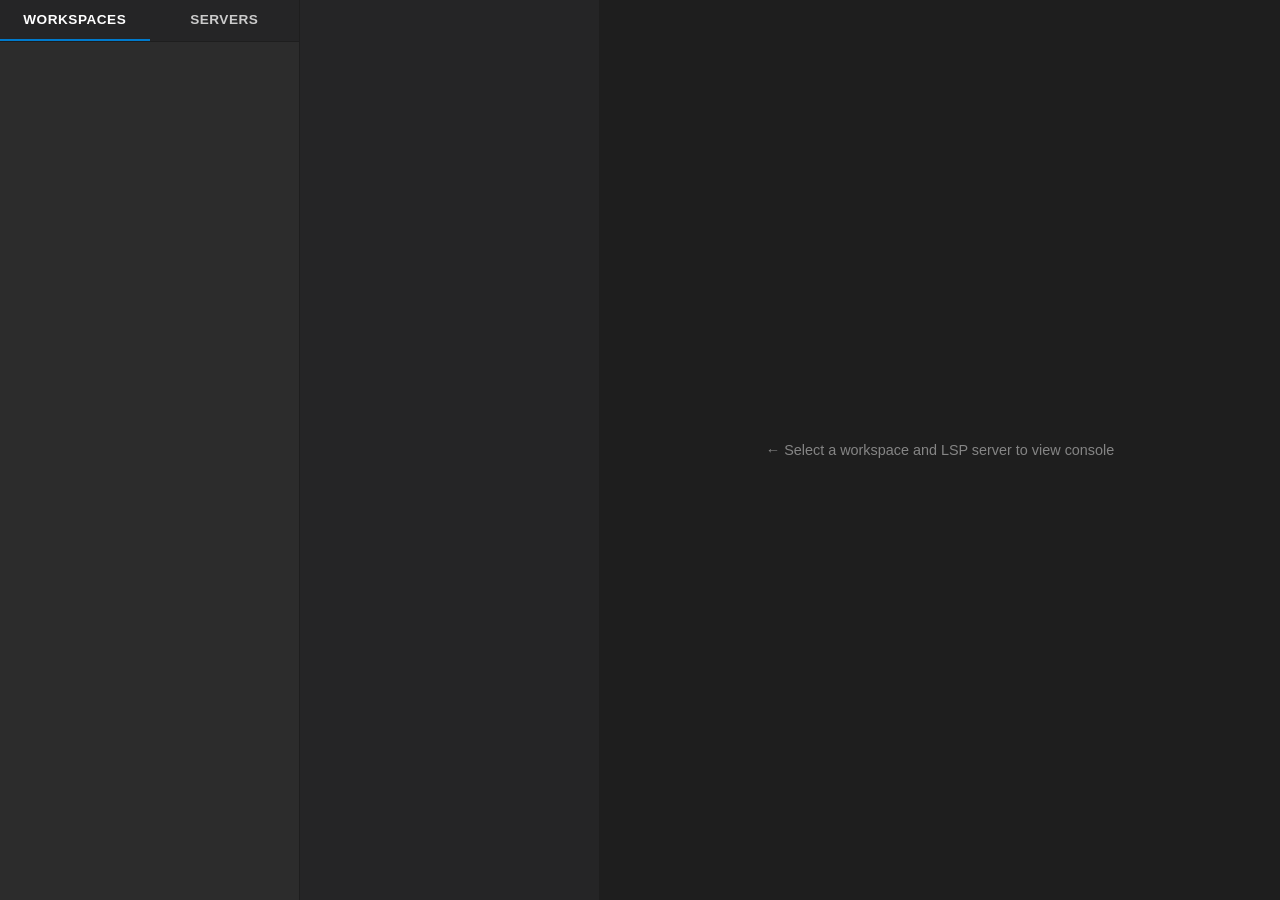
==== src/main/resources/META-INF/resources/admin/index.html @ f734c7ea "Provide Admin to show all LSP servers Fixes #5  Signed-off-by: azerr <azerr@redhat.com>" ====
<!DOCTYPE html>
<html lang="en">
<head>
    <meta charset="UTF-8">
    <meta name="viewport" content="width=device-width, initial-scale=1.0">
    <title>MCP Language Tools - Admin</title>
    <style>
        * {
            margin: 0;
            padding: 0;
            box-sizing: border-box;
        }

        body {
            font-family: -apple-system, BlinkMacSystemFont, 'Segoe UI', Roboto, Oxygen, Ubuntu, sans-serif;
            background: #f5f5f5;
            overflow: hidden;
        }

        .app-container {
            display: grid;
            grid-template-columns: 300px 300px 1fr;
            height: 100vh;
        }

        /* Left sidebar - Workspaces */
        .workspaces-sidebar {
            background: #2c2c2c;
            color: #cccccc;
            overflow-y: scroll;
            border-right: 1px solid #1e1e1e;
        }

        .workspaces-sidebar::-webkit-scrollbar {
            width: 10px;
        }

        .workspaces-sidebar::-webkit-scrollbar-track {
            background: #1e1e1e;
        }

        .workspaces-sidebar::-webkit-scrollbar-thumb {
            background: #424242;
            border-radius: 5px;
        }

        .workspaces-sidebar::-webkit-scrollbar-thumb:hover {
            background: #4e4e4e;
        }

        .sidebar-header {
            padding: 0;
            background: #252526;
            border-bottom: 1px solid #1e1e1e;
        }

        .tabs {
            display: flex;
        }

        .tab {
            flex: 1;
            padding: 0.75rem 1rem;
            text-align: center;
            cursor: pointer;
            font-weight: 600;
            font-size: 0.85rem;
            text-transform: uppercase;
            letter-spacing: 0.5px;
            border-bottom: 2px solid transparent;
            transition: all 0.2s;
        }

        .tab:hover {
            background: #2a2a2a;
        }

        .tab.active {
            border-bottom-color: #007acc;
            color: #ffffff;
        }

        .workspace-item {
            padding: 0.75rem 1rem;
            cursor: pointer;
            border-left: 3px solid transparent;
            transition: all 0.2s;
        }

        .workspace-item:hover {
            background: #37373d;
        }

        .workspace-item.active {
            background: #37373d;
            border-left-color: #007acc;
        }

        .workspace-uri {
            font-size: 0.9rem;
            font-weight: 500;
            margin-bottom: 0.25rem;
            cursor: pointer;
            white-space: nowrap;
            overflow: hidden;
            text-overflow: ellipsis;
        }

        .workspace-uri:hover {
            color: #ffffff;
        }

        .close-workspace-btn {
            background: transparent;
            border: none;
            color: #858585;
            font-size: 1.5rem;
            cursor: pointer;
            padding: 0 0.5rem;
            line-height: 1;
            transition: color 0.2s;
        }

        .close-workspace-btn:hover {
            color: #ff4444;
        }

        .workspace-meta {
            font-size: 0.75rem;
            color: #858585;
            display: flex;
            gap: 0.5rem;
        }

        .workspace-section {
            margin-top: 0.5rem;
            padding-left: 0.5rem;
        }

        .workspace-section-title {
            font-size: 0.7rem;
            color: #6b6b6b;
            text-transform: uppercase;
            letter-spacing: 0.5px;
            margin-bottom: 0.25rem;
            font-weight: 600;
        }

        .workspace-section-item {
            font-size: 0.75rem;
            color: #858585;
            padding: 0.15rem 0;
        }

        .client-time {
            font-size: 0.65rem;
            color: #b0b0b0;
            font-family: 'Courier New', monospace;
            margin-left: 0.25rem;
        }

        .empty-workspaces {
            padding: 2rem 1rem;
            color: #858585;
            font-size: 0.85rem;
            line-height: 1.6;
        }

        .empty-workspaces-title {
            font-size: 1rem;
            font-weight: 600;
            color: #cccccc;
            margin-bottom: 1rem;
        }

        .empty-workspaces-text {
            margin-bottom: 0.75rem;
        }

        .empty-workspaces-hint {
            color: #007acc;
            font-family: 'Courier New', monospace;
            font-size: 0.8rem;
            margin-top: 1rem;
            padding: 0.5rem;
            background: #2a2a2a;
            border-radius: 3px;
        }

        /* Middle sidebar - LSP Servers */
        .servers-sidebar {
            background: #252526;
            color: #cccccc;
            overflow-y: scroll;
            border-right: 1px solid #1e1e1e;
        }

        .servers-sidebar::-webkit-scrollbar {
            width: 10px;
        }

        .servers-sidebar::-webkit-scrollbar-track {
            background: #1e1e1e;
        }

        .servers-sidebar::-webkit-scrollbar-thumb {
            background: #424242;
            border-radius: 5px;
        }

        .servers-sidebar::-webkit-scrollbar-thumb:hover {
            background: #4e4e4e;
        }

        .server-item {
            padding: 0.75rem 1rem;
            cursor: pointer;
            border-left: 3px solid transparent;
            transition: all 0.2s;
            border-bottom: 1px solid #1e1e1e;
            position: relative;
        }

        .server-item:hover {
            background: #2a2d2e;
        }

        .server-item.active {
            background: #2a2d2e;
            border-left-color: #007acc;
        }

        /* Visual distinction for external (IDE) servers */
        .server-item-external {
            background: #1a2a1a;
        }

        .server-item-external:hover {
            background: #243024;
        }

        .server-item-external.active {
            background: #243024;
            border-left-color: #4ec9b0;
        }

        /* Visual distinction for MCP-managed servers */
        .server-item-managed {
            background: #1e1e1e;
        }

        .server-source-icon {
            font-size: 0.9rem;
            margin-right: 0.25rem;
        }

        .server-actions {
            display: none;
            position: absolute;
            right: 0.5rem;
            top: 50%;
            transform: translateY(-50%);
            gap: 0.25rem;
        }

        .server-item:hover .server-actions {
            display: flex;
        }

        .server-action-btn {
            background: #3c3c3c;
            border: 1px solid #555;
            color: #cccccc;
            padding: 0.25rem 0.5rem;
            border-radius: 3px;
            cursor: pointer;
            font-size: 0.7rem;
            transition: all 0.2s;
        }

        .server-action-btn:hover {
            background: #007acc;
            border-color: #007acc;
        }


        .server-name {
            font-weight: 600;
            margin-bottom: 0.25rem;
            font-size: 0.9rem;
        }

        .server-id {
            font-size: 0.75rem;
            color: #858585;
            font-family: 'Courier New', monospace;
            margin-bottom: 0.5rem;
        }

        .server-ide-info {
            font-size: 0.65rem;
            color: #00bfa5;
            font-family: 'Courier New', monospace;
            margin-left: 0.5rem;
            display: inline-flex;
            gap: 0.4rem;
        }

        .server-ide-info span {
            background: rgba(0, 191, 165, 0.15);
            padding: 0.15rem 0.35rem;
            border-radius: 2px;
        }

        .status-badge {
            padding: 0.25rem 0.5rem;
            border-radius: 3px;
            font-size: 0.7rem;
            font-weight: bold;
            display: inline-block;
        }

        .status-starting { background: #ffa500; color: white; }
        .status-running { background: #28a745; color: white; }
        .status-stopping { background: #ff9800; color: white; }
        .status-stopped { background: #6c757d; color: white; }
        .status-installing { background: #ffc107; color: black; }
        .status-install_failed { background: #dc3545; color: white; }
        .status-start_failed { background: #ff6b6b; color: white; }
        .status-switching { background: #17a2b8; color: white; }
        .status-connecting_to_ide { background: #9b59b6; color: white; }
        .status-connected_to_ide { background: #00897b; color: white; font-weight: 600; }
        .status-disconnecting { background: #ab47bc; color: white; }

        .servers-placeholder {
            padding: 2rem 1rem;
            text-align: center;
            color: #858585;
            font-size: 0.85rem;
        }

        /* Main content - Console */
        .console-container {
            background: #1e1e1e;
            display: flex;
            flex-direction: column;
            position: relative;
            height: 100vh;
            overflow: hidden;
        }

        .search-box {
            position: absolute;
            top: 50px;
            right: 20px;
            background: #2d2d30;
            border: 1px solid #3e3e42;
            border-radius: 4px;
            padding: 0.5rem;
            display: none;
            z-index: 100;
            box-shadow: 0 4px 8px rgba(0,0,0,0.3);
        }

        .search-box.visible {
            display: flex;
            gap: 0.5rem;
            align-items: center;
        }

        .search-box input {
            background: #3c3c3c;
            border: 1px solid #555;
            color: #cccccc;
            padding: 0.4rem 0.6rem;
            border-radius: 3px;
            font-size: 0.85rem;
            width: 200px;
            outline: none;
        }

        .search-box input:focus {
            border-color: #007acc;
        }

        .search-box button {
            background: #3c3c3c;
            border: 1px solid #555;
            color: #cccccc;
            padding: 0.4rem 0.6rem;
            border-radius: 3px;
            cursor: pointer;
            font-size: 0.85rem;
        }

        .search-box button:hover {
            background: #505050;
        }

        .search-count {
            color: #858585;
            font-size: 0.85rem;
        }

        .search-close {
            color: #858585;
            cursor: pointer;
            padding: 0 0.5rem;
            font-size: 1.2rem;
        }

        .search-close:hover {
            color: #cccccc;
        }

        .highlight {
            background: #4a4a00;
            color: #ffff00;
        }

        .highlight.current {
            background: #ff9800;
            color: #000;
        }

        /* Modal */
        .modal-overlay {
            display: none;
            position: fixed;
            top: 0;
            left: 0;
            right: 0;
            bottom: 0;
            background: rgba(0, 0, 0, 0.7);
            z-index: 10000;
            align-items: center;
            justify-content: center;
        }

        .modal-overlay.visible {
            display: flex;
        }

        .modal {
            background: #2d2d30;
            border: 1px solid #555;
            border-radius: 6px;
            padding: 1.5rem;
            min-width: 400px;
            max-width: 500px;
            box-shadow: 0 8px 24px rgba(0,0,0,0.6);
        }

        .modal-title {
            font-size: 1.1rem;
            font-weight: 600;
            color: #cccccc;
            margin-bottom: 1rem;
        }

        .modal-message {
            color: #cccccc;
            margin-bottom: 1.5rem;
            line-height: 1.5;
        }

        .modal-buttons {
            display: flex;
            gap: 0.75rem;
            justify-content: flex-end;
        }

        .modal-button {
            padding: 0.5rem 1.25rem;
            border: none;
            border-radius: 4px;
            cursor: pointer;
            font-size: 0.9rem;
            transition: all 0.2s;
        }

        .modal-button.primary {
            background: #007acc;
            color: white;
        }

        .modal-button.primary:hover {
            background: #005a9e;
        }

        .modal-button.danger {
            background: #dc3545;
            color: white;
        }

        .modal-button.danger:hover {
            background: #c82333;
        }

        .modal-button.secondary {
            background: #3c3c3c;
            color: #cccccc;
            border: 1px solid #555;
        }

        .modal-button.secondary:hover {
            background: #505050;
        }

        .console-header {
            background: #252526;
            padding: 0.75rem 1rem;
            border-bottom: 1px solid #1e1e1e;
            display: flex;
            justify-content: space-between;
            align-items: center;
            flex-shrink: 0;
            gap: 1rem;
        }

        .console-tabs {
            display: flex;
            gap: 0.5rem;
        }

        .tab-button {
            background: transparent;
            border: none;
            color: #cccccc;
            padding: 0.5rem 1rem;
            cursor: pointer;
            border-bottom: 2px solid transparent;
            transition: all 0.2s;
            font-size: 0.9rem;
        }

        .tab-button:hover {
            color: #ffffff;
            border-bottom-color: #555;
        }

        .tab-button.active {
            color: #ffffff;
            border-bottom-color: #007acc;
        }

        .tab-content {
            flex: 1;
            display: flex;
            flex-direction: column;
            min-height: 0;
            overflow: hidden;
        }

        .tab-panel {
            display: none;
            flex: 1;
            flex-direction: column;
            min-height: 0;
            overflow: hidden;
        }

        .tab-panel.active {
            display: flex;
        }

        .install-panel {
            padding: 1.5rem;
            overflow-y: auto;
        }

        .install-panel h3 {
            color: #cccccc;
            margin: 0 0 1rem 0;
            font-size: 1.1rem;
        }

        .install-info {
            background: #1e1e1e;
            padding: 1rem;
            border-radius: 4px;
            margin-bottom: 1rem;
        }

        .install-info p {
            margin: 0.5rem 0;
            color: #cccccc;
        }

        .install-button {
            background: #007acc;
            border: none;
            color: white;
            padding: 0.75rem 1.5rem;
            border-radius: 4px;
            cursor: pointer;
            font-size: 0.95rem;
            transition: all 0.2s;
        }

        .install-button:hover {
            background: #005a9e;
        }

        .install-output {
            margin-top: 1.5rem;
            background: #1e1e1e;
            padding: 1rem;
            border-radius: 4px;
            min-height: 100px;
            color: #cccccc;
            font-family: 'Courier New', monospace;
            font-size: 0.9rem;
        }

        .install-output pre {
            margin: 0;
            white-space: pre-wrap;
        }

        .install-output .error {
            color: #f48771;
        }

        .install-status, .install-success, .install-error {
            padding: 1rem;
        }

        .install-status {
            text-align: center;
        }

        .spinner {
            border: 3px solid #333;
            border-top: 3px solid #007acc;
            border-radius: 50%;
            width: 40px;
            height: 40px;
            animation: spin 1s linear infinite;
            margin: 0 auto 1rem;
        }

        @keyframes spin {
            0% { transform: rotate(0deg); }
            100% { transform: rotate(360deg); }
        }

        .install-success h4 {
            color: #4caf50;
            margin: 0 0 1rem 0;
        }

        .install-error h4 {
            color: #f48771;
            margin: 0 0 1rem 0;
        }

        .error-details {
            background: #1a1a1a;
            padding: 0.75rem;
            border-radius: 4px;
            margin: 0.75rem 0;
        }

        .error-details pre {
            margin: 0.5rem 0 0 0;
            color: #f48771;
            font-size: 0.85rem;
        }

        .hint {
            color: #888;
            font-size: 0.9rem;
            margin-top: 1rem;
        }

        .installer-editor {
            margin: 1rem 0;
            border: 1px solid #444;
            border-radius: 4px;
            overflow: hidden;
        }

        .editor-header {
            background: #2d2d30;
            padding: 0.5rem 1rem;
            display: flex;
            justify-content: space-between;
            align-items: center;
            border-bottom: 1px solid #444;
        }

        .editor-header span {
            color: #cccccc;
            font-family: 'Courier New', monospace;
            font-size: 0.9rem;
        }

        .editor-actions {
            display: flex;
            gap: 0.5rem;
        }

        .editor-btn {
            background: #3c3c3c;
            border: 1px solid #555;
            color: #cccccc;
            padding: 0.25rem 0.75rem;
            border-radius: 3px;
            cursor: pointer;
            font-size: 0.85rem;
            transition: all 0.2s;
        }

        .editor-btn:hover {
            background: #007acc;
            border-color: #007acc;
        }

        .json-editor {
            width: 100%;
            min-height: 300px;
            max-height: 500px;
            background: #1e1e1e;
            color: #d4d4d4;
            border: none;
            padding: 1rem;
            font-family: 'Courier New', monospace;
            font-size: 0.9rem;
            line-height: 1.5;
            resize: vertical;
            outline: none;
        }

        .json-editor:focus {
            background: #252526;
        }

        .details-panel {
            padding: 1.5rem;
            overflow-y: auto;
        }

        .details-panel h3 {
            color: #cccccc;
            margin: 0 0 1.5rem 0;
            font-size: 1.1rem;
        }

        .details-section {
            background: #1e1e1e;
            padding: 1rem;
            border-radius: 4px;
            margin-bottom: 1rem;
        }

        .details-section h4 {
            color: #007acc;
            margin: 0 0 0.75rem 0;
            font-size: 0.95rem;
            font-weight: 600;
        }

        .detail-item {
            display: flex;
            margin-bottom: 0.5rem;
            color: #cccccc;
        }

        .detail-label {
            font-weight: 600;
            min-width: 120px;
            color: #888888;
        }

        .detail-value {
            color: #cccccc;
        }

        .selector-item {
            background: #252526;
            padding: 0.5rem;
            border-radius: 3px;
            margin-bottom: 0.5rem;
            display: flex;
            gap: 0.5rem;
            flex-wrap: wrap;
        }

        .selector-tag {
            background: #007acc;
            color: white;
            padding: 0.25rem 0.5rem;
            border-radius: 3px;
            font-size: 0.85rem;
            font-family: 'Courier New', monospace;
        }

        .command-preview {
            background: #252526;
            padding: 0.75rem;
            border-radius: 3px;
            color: #d4d4d4;
            font-family: 'Courier New', monospace;
            font-size: 0.85rem;
            white-space: pre-wrap;
            margin: 0;
        }

        .console-title {
            color: #cccccc;
            font-size: 0.9rem;
            display: flex;
            align-items: center;
            gap: 0.5rem;
        }

        .status-indicator {
            width: 8px;
            height: 8px;
            border-radius: 50%;
            display: inline-block;
        }

        .status-indicator.connected { background: #28a745; }
        .status-indicator.disconnected { background: #dc3545; }

        .console-controls {
            display: flex;
            gap: 0.5rem;
        }

        .console-controls button {
            padding: 0.4rem 0.8rem;
            border: none;
            border-radius: 3px;
            background: #007acc;
            color: white;
            cursor: pointer;
            font-size: 0.8rem;
        }

        .console-controls button:hover {
            background: #005a9e;
        }

        .console {
            flex: 1;
            overflow-y: scroll;
            overflow-x: hidden;
            padding: 1rem;
            font-family: 'Courier New', monospace;
            font-size: 12px;
            color: #d4d4d4;
            min-height: 0;
            user-select: text;
            cursor: default;
        }

        .console * {
            cursor: text;
        }

        .console .trace-toggle {
            cursor: pointer !important;
        }

        .console:focus {
            outline: 1px solid #007acc;
            outline-offset: -1px;
        }

        .console::-webkit-scrollbar {
            width: 12px;
        }

        .console::-webkit-scrollbar-track {
            background: #1e1e1e;
        }

        .console::-webkit-scrollbar-thumb {
            background: #424242;
            border-radius: 6px;
        }

        .console::-webkit-scrollbar-thumb:hover {
            background: #4e4e4e;
        }

        .trace-line {
            margin-bottom: 0.5rem;
        }

        .trace-header {
            font-size: 12px;
            display: flex;
            align-items: flex-start;
            position: relative;
            cursor: pointer;
        }

        .trace-toggle {
            user-select: none;
            cursor: pointer;
            padding: 2px;
            margin-right: 0.5rem;
        }

        .trace-toggle:hover {
            background: #3a3a3a;
            border-radius: 2px;
        }

        .trace-header-text {
            user-select: text;
        }

        .trace-body {
            user-select: text;
        }

        .trace-header:hover {
            background: #2a2a2a;
        }

        .trace-tooltip {
            display: none;
            position: fixed;
            background: #2d2d30;
            border: 1px solid #007acc;
            border-radius: 4px;
            padding: 0.75rem;
            max-width: 500px;
            max-height: 300px;
            overflow: auto;
            z-index: 10000;
            white-space: pre-wrap;
            word-wrap: break-word;
            font-size: 11px;
            box-shadow: 0 6px 16px rgba(0,0,0,0.6);
            pointer-events: none;
        }

        .trace-line:hover .trace-tooltip {
            display: block;
        }

        .trace-tooltip::-webkit-scrollbar {
            width: 8px;
        }

        .trace-tooltip::-webkit-scrollbar-track {
            background: #1e1e1e;
        }

        .trace-tooltip::-webkit-scrollbar-thumb {
            background: #424242;
            border-radius: 4px;
        }

        .trace-toggle {
            color: #808080;
            margin-right: 0.5rem;
            font-family: monospace;
            display: inline-block;
            width: 12px;
            flex-shrink: 0;
        }

        .trace-header-text {
            color: #cccccc;
            white-space: pre-wrap;
            word-wrap: break-word;
            flex: 1;
        }

        .trace-body {
            margin-left: 1.5rem;
            white-space: pre-wrap;
            word-wrap: break-word;
            transition: all 0.2s ease;
        }

        .trace-body.collapsed {
            height: 0;
            opacity: 0;
            overflow: hidden;
            margin: 0;
            padding: 0;
        }

        .trace-body.expanded {
            height: auto;
            opacity: 1;
        }

        /* Version cachée pour la copie quand plié */
        .trace-body.collapsed::after {
            content: attr(data-content);
            position: absolute;
            left: -9999px;
            white-space: pre-wrap;
        }

        #console-area {
            flex: 1;
            display: flex;
            flex-direction: column;
            min-height: 0;
            overflow: hidden;
            background: #1e1e1e;
        }

        .placeholder {
            flex: 1;
            display: flex;
            align-items: center;
            justify-content: center;
            color: #858585;
            font-size: 0.9rem;
        }

        /* Confirmation Modal */
        .modal-overlay {
            position: fixed;
            top: 0;
            left: 0;
            right: 0;
            bottom: 0;
            background: rgba(0, 0, 0, 0.7);
            display: none;
            align-items: center;
            justify-content: center;
            z-index: 1000;
        }

        .modal-overlay.visible {
            display: flex;
        }

        .modal {
            background: #2d2d30;
            border: 1px solid #3e3e42;
            border-radius: 6px;
            padding: 1.5rem;
            max-width: 500px;
            box-shadow: 0 8px 32px rgba(0, 0, 0, 0.5);
        }

        .modal-title {
            font-size: 1.1rem;
            font-weight: 600;
            margin-bottom: 1rem;
            color: #ffffff;
        }

        .modal-message {
            color: #cccccc;
            margin-bottom: 1.5rem;
            line-height: 1.5;
        }

        .modal-uri {
            font-family: monospace;
            background: #1e1e1e;
            padding: 0.5rem;
            border-radius: 4px;
            margin: 0.5rem 0;
            word-break: break-all;
        }

        .modal-buttons {
            display: flex;
            gap: 0.5rem;
            justify-content: flex-end;
        }

        .modal-button {
            padding: 0.5rem 1rem;
            border: none;
            border-radius: 4px;
            cursor: pointer;
            font-size: 0.9rem;
            transition: background 0.2s;
        }

        .modal-button-cancel {
            background: #3e3e42;
            color: #cccccc;
        }

        .modal-button-cancel:hover {
            background: #4e4e52;
        }

        .modal-button-confirm {
            background: #d73a49;
            color: #ffffff;
        }

        .modal-button-confirm:hover {
            background: #e14856;
        }

        .console-wrapper {
            flex: 1;
            display: flex;
            flex-direction: column;
            min-height: 0;
        }
    </style>
</head>
<body>
    <div class="app-container">
        <!-- Left: Workspaces or All Servers -->
        <div class="workspaces-sidebar">
            <div class="sidebar-header">
                <div class="tabs">
                    <div class="tab active" onclick="switchTab('workspaces', this)">Workspaces</div>
                    <div class="tab" onclick="switchTab('all-servers', this)">Servers</div>
                </div>
            </div>
            <div id="workspaces-list"></div>
            <div id="all-servers-list" style="display: none;"></div>
        </div>

        <!-- Middle: LSP Servers -->
        <div class="servers-sidebar">
            <div id="servers-list"></div>
        </div>

        <!-- Right: Console -->
        <div class="console-container" id="console-container">
            <div class="search-box" id="search-box">
                <input type="text" id="search-input" placeholder="Find in console..." />
                <span class="search-count" id="search-count">0/0</span>
                <button onclick="searchPrev()">↑</button>
                <button onclick="searchNext()">↓</button>
                <span class="search-close" onclick="closeSearch()">×</span>
            </div>
            <div id="console-area">
                <div class="placeholder">
                    ← Select a workspace and LSP server to view console
                </div>
            </div>
        </div>
    </div>

    <!-- Modal -->
    <div class="modal-overlay" id="modal-overlay">
        <div class="modal">
            <div class="modal-title" id="modal-title">Confirm</div>
            <div class="modal-message" id="modal-message"></div>
            <div class="modal-buttons" id="modal-buttons"></div>
        </div>
    </div>

    <script>
        let workspaces = [];
        let selectedWorkspace = null;
        let selectedServer = null;
        let eventSource = null;
        let traces = [];
        let currentTab = 'workspaces';
        let allServersLoaded = false;

        function switchTab(tab, element) {
            currentTab = tab;

            // Update tab UI
            document.querySelectorAll('.tab').forEach(t => t.classList.remove('active'));
            if (element) {
                element.classList.add('active');
            }

            // Show/hide content and adjust layout
            const appContainer = document.querySelector('.app-container');
            const serversColumn = document.querySelector('.servers-sidebar');
            const consoleColumn = document.querySelector('.console-container');

            if (tab === 'workspaces') {
                document.getElementById('workspaces-list').style.display = 'block';
                document.getElementById('all-servers-list').style.display = 'none';
                serversColumn.style.display = 'block';
                consoleColumn.style.display = 'flex';
                // 3 columns layout: workspaces | servers | console
                appContainer.style.gridTemplateColumns = '300px 300px 1fr';
                consoleColumn.style.gridColumn = '3';
            } else {
                document.getElementById('workspaces-list').style.display = 'none';
                document.getElementById('all-servers-list').style.display = 'block';
                serversColumn.style.display = 'none';
                // 2 columns layout: workspaces | console (skip middle)
                appContainer.style.gridTemplateColumns = '300px 1fr';
                consoleColumn.style.gridColumn = '2';
                // Don't hide console if showing server details
                if (!consoleColumn.querySelector('.details-panel')) {
                    consoleColumn.style.display = 'none';
                }
                // Only load once
                if (!allServersLoaded) {
                    loadAllServers();
                }
            }
        }

        async function loadAllServers() {
            try {
                const response = await fetch('/api/admin/servers');
                const servers = await response.json();

                const container = document.getElementById('all-servers-list');
                container.innerHTML = servers.map(server => {
                    return `
                        <div class="server-item" onclick="showServerDetails('${server.id}')">
                            <div class="server-name">${server.name}</div>
                            <div class="server-id">${server.id}</div>
                        </div>
                    `;
                }).join('');

                allServersLoaded = true;
            } catch (error) {
                console.error('Failed to load all servers:', error);
            }
        }

        async function showServerDetails(serverId) {
            console.log('showServerDetails called for:', serverId);
            try {
                // Show console column and adjust grid
                const appContainer = document.querySelector('.app-container');
                const consoleColumn = document.querySelector('.console-container');
                console.log('Console column:', consoleColumn);
                consoleColumn.style.display = 'flex';
                // 2 columns: left sidebar (300px) + console (rest), console in position 2
                appContainer.style.gridTemplateColumns = '300px 1fr';
                consoleColumn.style.gridColumn = '2';

                // Fetch server details
                console.log('Fetching details for:', serverId);
                const response = await fetch(`/api/admin/servers/${serverId}/details`);
                console.log('Response status:', response.status);
                const details = await response.json();
                console.log('Details received:', details);

                // Format command (can be string or object)
                let commandStr = '';
                if (details.command) {
                    if (typeof details.command === 'string') {
                        commandStr = details.command;
                    } else if (typeof details.command === 'object') {
                        commandStr = JSON.stringify(details.command, null, 2);
                    }
                }

                // Show in console area
                const html = `
                    <div class="details-panel" style="padding: 2rem; color: #cccccc; overflow-y: auto;">
                        <h2 style="margin-bottom: 1.5rem; color: #ffffff;">${details.name || details.id}</h2>

                        <div style="margin-bottom: 1.5rem;">
                            <h3 style="color: #007acc; font-size: 0.9rem; margin-bottom: 0.5rem;">SERVER ID</h3>
                            <div style="font-family: monospace; background: #1e1e1e; padding: 0.5rem; border-radius: 4px;">${details.id}</div>
                        </div>

                        ${commandStr ? `
                        <div style="margin-bottom: 1.5rem;">
                            <h3 style="color: #007acc; font-size: 0.9rem; margin-bottom: 0.5rem;">COMMAND</h3>
                            <pre style="font-family: monospace; background: #1e1e1e; padding: 0.5rem; border-radius: 4px; word-break: break-all; white-space: pre-wrap; margin: 0;">${commandStr}</pre>
                        </div>
                        ` : ''}

                        ${details.documentSelector && details.documentSelector.length > 0 ? `
                        <div style="margin-bottom: 1.5rem;">
                            <h3 style="color: #007acc; font-size: 0.9rem; margin-bottom: 0.5rem;">DOCUMENT SELECTOR</h3>
                            <div style="font-family: monospace; background: #1e1e1e; padding: 0.5rem; border-radius: 4px;">
                                ${details.documentSelector.map(sel =>
                                    `<div>${sel.language ? 'Language: ' + sel.language : ''} ${sel.scheme ? 'Scheme: ' + sel.scheme : ''} ${sel.pattern ? 'Pattern: ' + sel.pattern : ''}</div>`
                                ).join('')}
                            </div>
                        </div>
                        ` : ''}

                        <div style="margin-top: 2rem; padding: 1rem; background: #252526; border-left: 3px solid #007acc; border-radius: 4px;">
                            <strong>Note:</strong> To run this server, open a workspace using an MCP client.
                        </div>
                    </div>
                `;

                const consoleArea = document.getElementById('console-area');
                console.log('console-area element:', consoleArea);
                console.log('HTML to insert:', html.substring(0, 200));
                consoleArea.innerHTML = html;
                console.log('innerHTML set, now checking:', consoleArea.innerHTML.substring(0, 100));
            } catch (error) {
                console.error('Failed to load server details:', error);
                document.getElementById('console-area').innerHTML = `
                    <div class="placeholder" style="color: #ff6b6b;">
                        Failed to load server details
                    </div>
                `;
            }
        }

        // Load workspaces
        async function loadWorkspaces() {
            try {
                const response = await fetch('/api/admin/workspaces');
                workspaces = await response.json();
                renderWorkspaces();

                // Auto-select first workspace if available
                if (workspaces.length > 0 && !selectedWorkspace) {
                    selectWorkspace(workspaces[0].rootUri);
                }
            } catch (error) {
                console.error('Failed to load workspaces:', error);
            }
        }

        function renderWorkspaces() {
            const container = document.getElementById('workspaces-list');

            if (workspaces.length === 0) {
                container.innerHTML = `
                    <div class="empty-workspaces">
                        <div class="empty-workspaces-title">No Workspaces Yet</div>
                        <div class="empty-workspaces-text">
                            Workspaces appear when an MCP client (Claude Desktop, Bob Shell, etc.)
                            calls an MCP tool with a <code>cwd</code> parameter.
                        </div>
                        <div class="empty-workspaces-text">
                            The <code>cwd</code> (current working directory) identifies the project/workspace
                            and triggers LSP server initialization.
                        </div>
                        <div class="empty-workspaces-hint">
                            💡 Try calling: getDiagnostics(cwd: "/path/to/project", fileUri: "file://...")
                        </div>
                    </div>
                `;

                // Vider les serveurs et la console
                selectedWorkspace = null;
                selectedServer = null;
                document.getElementById('servers-list').innerHTML = '<div class="servers-placeholder">No workspaces selected</div>';
                document.getElementById('console-area').innerHTML = `
                    <div class="placeholder">
                        ← Select a workspace and LSP server to view console
                    </div>
                `;

                return;
            }

            container.innerHTML = workspaces.map(ws => {
                // Extract folder name from URI
                const folderName = ws.rootUri.split('/').filter(p => p).pop() || ws.rootUri;

                return `
                <div class="workspace-item ${ws.rootUri === selectedWorkspace ? 'active' : ''}">
                    <div style="display: flex; justify-content: space-between; align-items: center;">
                        <div class="workspace-uri" title="${ws.rootUri}" onclick="selectWorkspace('${ws.rootUri}')" style="flex: 1;">📂 ${folderName}</div>
                        <button class="close-workspace-btn" onclick="event.stopPropagation(); closeWorkspace('${ws.rootUri}')" title="Close workspace and stop all servers">×</button>
                    </div>
                    ${ws.mcpClients && ws.mcpClients.length > 0 ? `
                        <div class="workspace-section">
                            <div class="workspace-section-title">AI Clients</div>
                            ${ws.mcpClients.map(client => {
                                const date = new Date(client.connectedAt);
                                const time = date.toLocaleTimeString('en-US', { hour: '2-digit', minute: '2-digit' });
                                return `<div class="workspace-section-item" title="${client.connectedAt}">📱 ${client.name} <span class="client-time">@ ${time}</span></div>`;
                            }).join('')}
                        </div>
                    ` : ''}
                </div>
                `;
            }).join('');
        }

        function selectWorkspace(uri) {
            selectedWorkspace = uri;
            selectedServer = null;

            if (eventSource) {
                eventSource.close();
                eventSource = null;
            }

            renderWorkspaces();
            loadServers(uri);
            showPlaceholder();
        }

        function showConfirmModal(title, message, onConfirm) {
            document.getElementById('modal-title').textContent = title;
            document.getElementById('modal-message').innerHTML = message;
            document.getElementById('confirm-modal').classList.add('visible');

            const confirmBtn = document.getElementById('modal-confirm-btn');
            confirmBtn.onclick = () => {
                hideConfirmModal();
                onConfirm();
            };
        }

        function hideConfirmModal() {
            document.getElementById('confirm-modal').classList.remove('visible');
        }

        async function closeWorkspace(uri) {
            const folderName = uri.split('/').filter(p => p).pop() || uri;

            showConfirmModal(
                'Close Workspace',
                `Are you sure you want to close this workspace and stop all language servers?<div class="modal-uri">${folderName}</div>`,
                async () => {
                    try {
                        const response = await fetch(`/api/admin/workspaces/${encodeURIComponent(uri)}`, {
                            method: 'DELETE'
                        });

                        if (!response.ok) {
                            throw new Error('Failed to close workspace');
                        }

                        // Reload workspaces list
                        await loadWorkspaces();

                        console.log('Workspace closed:', uri);
                    } catch (error) {
                        console.error('Failed to close workspace:', error);
                        alert('Failed to close workspace: ' + error.message);
                    }
                }
            );
        }

        async function loadServers(uri) {
            try {
                const response = await fetch('/api/admin/workspaces/' + encodeURIComponent(uri));
                const workspace = await response.json();
                renderServers(workspace.lspServers);
            } catch (error) {
                console.error('Failed to load servers:', error);
            }
        }

        function formatStatusLabel(status, externalInstance) {
            const labels = {
                'STARTING': 'Starting',
                'RUNNING': 'Running',
                'STOPPING': 'Stopping',
                'STOPPED': 'Stopped',
                'INSTALLING': 'Installing',
                'INSTALL_FAILED': 'Install Failed',
                'START_FAILED': 'Start Failed',
                'SWITCHING': 'Switching',
                'CONNECTING_TO_IDE': 'Connecting to IDE',
                'CONNECTED_TO_IDE': 'Connected to IDE',
                'DISCONNECTING': 'Disconnecting'
            };

            // If connected to IDE and we have client info, show it
            if (status === 'CONNECTED_TO_IDE' && externalInstance && externalInstance.clientName) {
                const version = externalInstance.clientVersion ? ` ${externalInstance.clientVersion}` : '';
                return `Connected to ${externalInstance.clientName}${version}`;
            }

            return labels[status] || status;
        }

        function renderServers(servers) {
            const container = document.getElementById('servers-list');

            if (servers.length === 0) {
                container.innerHTML = '<div class="servers-placeholder">No LSP servers</div>';
                return;
            }

            container.innerHTML = servers.map(server => {
                // Check if this is an external instance (connected to IDE)
                const isExternal = server.externalInstance != null &&
                                   (server.status === 'CONNECTED_TO_IDE' || server.status === 'CONNECTING_TO_IDE');
                const serverClass = isExternal ? 'server-item-external' : 'server-item-managed';

                // Afficher les actions selon le status
                let actions = '';
                if (isExternal) {
                    // For IDE-connected servers: offer to disconnect
                    actions = `
                        <button class="server-action-btn server-action-disconnect"
                                onclick='event.stopPropagation(); disconnectFromIdeAction("${server.id}")'
                                title="Disconnect from IDE">⏏</button>
                    `;
                } else {
                    // For MCP-managed servers
                    if (server.status === 'RUNNING' || server.status === 'STARTING') {
                        actions = `
                            <button class="server-action-btn" onclick='event.stopPropagation(); restartServerAction("${server.id}")' title="Restart">↻</button>
                            <button class="server-action-btn" onclick='event.stopPropagation(); stopServerAction("${server.id}")' title="Stop">■</button>
                        `;
                    } else if (server.status === 'STOPPED') {
                        // Offer to start MCP-managed or connect to IDE
                        actions = `
                            <button class="server-action-btn" onclick='event.stopPropagation(); startManagedServerAction("${server.id}")' title="Start MCP-managed server">▶</button>
                            <button class="server-action-btn" onclick='event.stopPropagation(); connectToIdeAction("${server.id}")' title="Try to connect to IDE instance">🔗</button>
                        `;
                    }
                }

                // Build source indicator
                const sourceIcon = isExternal ? '🔗' : '🚀';
                const sourceLabel = isExternal
                    ? `Connected to IDE (port ${server.externalInstance.port}, PID ${server.externalInstance.pid})`
                    : 'Managed by MCP';

                // Build IDE info display (port/PID)
                let ideInfo = '';
                if (isExternal && server.externalInstance) {
                    ideInfo = `
                        <span class="server-ide-info">
                            <span title="Port">:${server.externalInstance.port}</span>
                            <span title="Process ID">PID ${server.externalInstance.pid}</span>
                        </span>
                    `;
                }

                // Build tooltip with command if available
                const tooltipText = server.command ? `Command: ${server.command}` : '';

                return `
                    <div class="server-item ${serverClass} ${selectedServer?.id === server.id ? 'active' : ''}"
                         onclick='selectServer(${JSON.stringify(server)})'
                         ${tooltipText ? `title="${tooltipText.replace(/"/g, '&quot;')}"` : ''}>
                        <div class="server-name">
                            <span class="server-source-icon" title="${sourceLabel}">${sourceIcon}</span>
                            ${server.name}
                        </div>
                        <div class="server-id">${server.id}</div>
                        <div>
                            <span class="status-badge status-${server.status.toLowerCase()}">${formatStatusLabel(server.status, server.externalInstance)}</span>
                            ${ideInfo}
                            ${server.pid ? `<span class="server-ide-info"><span title="Process ID">${server.pid}</span></span>` : ''}
                        </div>
                        <div class="server-actions">
                            ${actions}
                        </div>
                    </div>
                `;
            }).join('');

            // Auto-sélectionner le premier serveur si aucun n'est sélectionné
            if (!selectedServer && servers.length > 0) {
                selectServer(servers[0]);
            }
        }

        function selectServer(server) {
            selectedServer = server;
            renderServers(workspaces.find(w => w.rootUri === selectedWorkspace)?.lspServers || []);
            loadConsole(server);
        }

        function showPlaceholder() {
            document.getElementById('console-area').innerHTML = `
                <div class="placeholder">
                    ← Select an LSP server to view console
                </div>
            `;
        }

        let currentConsoleTab = 'traces';

        async function loadConsole(server) {
            // Setup console UI with tabs
            document.getElementById('console-area').innerHTML = `
                <div class="console-wrapper">
                    <div class="console-header">
                        <div class="console-title">
                            ${server.name}
                            <span class="status-indicator" id="sse-status"></span>
                        </div>
                        <div class="console-tabs">
                            <button class="tab-button active" onclick="switchConsoleTab('traces')">Traces</button>
                            <button class="tab-button" onclick="switchConsoleTab('details')">Details</button>
                            <button class="tab-button" onclick="switchConsoleTab('install')">Install</button>
                        </div>
                        <div class="console-controls" id="traces-controls">
                            <button onclick="toggleAllTraces()" id="fold-button">Unfold All</button>
                            <button onclick="clearConsole()">Clear</button>
                        </div>
                    </div>
                    <div class="tab-content">
                        <div id="traces-tab" class="tab-panel active">
                            <div class="console" id="console-output" tabindex="0"></div>
                        </div>
                        <div id="details-tab" class="tab-panel">
                            <div class="details-panel" id="details-content">
                                <p>Loading...</p>
                            </div>
                        </div>
                        <div id="install-tab" class="tab-panel">
                            <div class="install-panel">
                                <h3>Installer Configuration</h3>
                                <div class="install-info">
                                    <p><strong>Server:</strong> ${server.name}</p>
                                    <p><strong>ID:</strong> ${server.id}</p>
                                </div>
                                <div class="installer-editor">
                                    <div class="editor-header">
                                        <span>installer.json</span>
                                        <div class="editor-actions">
                                            <button class="editor-btn" onclick="saveInstallerJson('${server.id}')" title="Save">💾 Save</button>
                                            <button class="editor-btn" onclick="resetInstallerJson('${server.id}')" title="Reset">↻ Reset</button>
                                        </div>
                                    </div>
                                    <textarea id="installer-json-editor" class="json-editor" spellcheck="false"></textarea>
                                </div>
                                <button class="install-button" onclick="runInstaller('${server.id}')">▶ Run Installer</button>
                                <div id="install-output" class="install-output"></div>
                            </div>
                        </div>
                    </div>
                </div>
            `;

            currentTab = 'traces';

            // Load traces for specific workspace + server
            try {
                const encodedWorkspace = encodeURIComponent(selectedWorkspace);
                const response = await fetch(`/api/admin/traces/workspace/${encodedWorkspace}/server/${server.id}?limit=50`);
                traces = await response.json();
                renderConsole();
                connectSSE(selectedWorkspace, server.id);
            } catch (error) {
                console.error('Failed to load traces:', error);
            }

            // Load server details
            loadServerDetails(server.id);

            // Load installer.json
            loadInstallerJson(server.id);
        }

        let originalInstallerJson = null;

        async function loadInstallerJson(serverId) {
            try {
                const response = await fetch(`/api/admin/servers/${serverId}/installer`);
                if (!response.ok) {
                    document.getElementById('installer-json-editor').value = '// No installer.json found';
                    return;
                }

                const installerJson = await response.json();
                const formatted = JSON.stringify(installerJson, null, 2);
                originalInstallerJson = formatted;

                document.getElementById('installer-json-editor').value = formatted;
            } catch (error) {
                console.error('Failed to load installer.json:', error);
                document.getElementById('installer-json-editor').value = `// Error loading installer.json: ${error.message}`;
            }
        }

        async function saveInstallerJson(serverId) {
            const editor = document.getElementById('installer-json-editor');
            const content = editor.value;

            try {
                // Validate JSON
                JSON.parse(content);

                const response = await fetch(`/api/admin/servers/${serverId}/installer`, {
                    method: 'PUT',
                    headers: { 'Content-Type': 'application/json' },
                    body: content
                });

                if (response.ok) {
                    originalInstallerJson = content;
                    showAlert('Success', 'Installer configuration saved successfully.');
                } else {
                    const error = await response.text();
                    showAlert('Error', `Failed to save: ${error}`);
                }
            } catch (error) {
                showAlert('Error', `Invalid JSON: ${error.message}`);
            }
        }

        function resetInstallerJson(serverId) {
            if (originalInstallerJson) {
                document.getElementById('installer-json-editor').value = originalInstallerJson;
            } else {
                loadInstallerJson(serverId);
            }
        }

        async function loadServerDetails(serverId) {
            try {
                const response = await fetch(`/api/admin/servers/${serverId}/details`);
                if (!response.ok) {
                    throw new Error('Failed to load server details');
                }

                const details = await response.json();
                const detailsContent = document.getElementById('details-content');

                detailsContent.innerHTML = `
                    <h3>Server Configuration</h3>

                    <div class="details-section">
                        <h4>General Information</h4>
                        <div class="detail-item">
                            <span class="detail-label">ID:</span>
                            <span class="detail-value">${details.id}</span>
                        </div>
                        <div class="detail-item">
                            <span class="detail-label">Name:</span>
                            <span class="detail-value">${details.name || 'N/A'}</span>
                        </div>
                        <div class="detail-item">
                            <span class="detail-label">Description:</span>
                            <span class="detail-value">${details.description || 'N/A'}</span>
                        </div>
                    </div>

                    <div class="details-section">
                        <h4>Document Selector</h4>
                        ${details.documentSelector && details.documentSelector.length > 0 ?
                            details.documentSelector.map(selector => `
                                <div class="selector-item">
                                    ${selector.language ? `<span class="selector-tag">language: ${selector.language}</span>` : ''}
                                    ${selector.scheme ? `<span class="selector-tag">scheme: ${selector.scheme}</span>` : ''}
                                    ${selector.pattern ? `<span class="selector-tag">pattern: ${selector.pattern}</span>` : ''}
                                </div>
                            `).join('')
                            : '<p class="detail-value">No document selector defined</p>'
                        }
                    </div>

                    <div class="details-section">
                        <h4>Command</h4>
                        <pre class="command-preview">${formatCommand(details.command)}</pre>
                    </div>

                    ${details.initializationOptions && Object.keys(details.initializationOptions).length > 0 ? `
                        <div class="details-section">
                            <h4>Initialization Options</h4>
                            <pre class="detail-value">${JSON.stringify(details.initializationOptions, null, 2)}</pre>
                        </div>
                    ` : ''}
                `;
            } catch (error) {
                console.error('Failed to load server details:', error);
                document.getElementById('details-content').innerHTML =
                    `<p class="error">Failed to load server details: ${error.message}</p>`;
            }
        }

        function formatCommand(command) {
            if (typeof command === 'string') {
                return command;
            } else if (typeof command === 'object') {
                return JSON.stringify(command, null, 2);
            }
            return 'N/A';
        }

        function switchConsoleTab(tabName) {
            currentConsoleTab = tabName;

            // Update tab buttons
            document.querySelectorAll('.tab-button').forEach(btn => {
                btn.classList.remove('active');
            });
            event.target.classList.add('active');

            // Update tab panels
            document.querySelectorAll('.tab-panel').forEach(panel => {
                panel.classList.remove('active');
            });
            document.getElementById(tabName + '-tab').classList.add('active');

            // Show/hide controls
            const tracesControls = document.getElementById('traces-controls');
            if (tracesControls) {
                tracesControls.style.display = tabName === 'traces' ? 'flex' : 'none';
            }
        }

        async function runInstaller(serverId) {
            const output = document.getElementById('install-output');
            output.innerHTML = `
                <div class="install-status">
                    <div class="spinner"></div>
                    <p>Running installer...</p>
                    <p class="hint">Check the <strong>Traces</strong> tab for real-time progress.</p>
                </div>
            `;

            try {
                const encodedWorkspace = encodeURIComponent(selectedWorkspace);
                const response = await fetch(`/api/admin/install/${encodedWorkspace}/${serverId}`, {
                    method: 'POST'
                });

                const result = await response.json();

                if (response.ok) {
                    output.innerHTML = `
                        <div class="install-success">
                            <h4>✓ Installation Successful</h4>
                            <p><strong>Status:</strong> ${result.status}</p>
                            <p><strong>Message:</strong> ${result.message}</p>
                            ${result.serverHome ? `<p><strong>Server Home:</strong> <code>${result.serverHome}</code></p>` : ''}
                            <p class="hint">Check the <strong>Traces</strong> tab for installation logs.</p>
                        </div>
                    `;

                    // Refresh server list to show updated status
                    setTimeout(() => loadWorkspaces(), 1000);
                } else {
                    output.innerHTML = `
                        <div class="install-error">
                            <h4>✗ Installation Failed</h4>
                            <p><strong>Status:</strong> ${result.status}</p>
                            <p><strong>Message:</strong> ${result.message}</p>
                            ${result.error ? `
                                <div class="error-details">
                                    <strong>Error Details:</strong>
                                    <pre>${result.error}</pre>
                                </div>
                            ` : ''}
                            <p class="hint">Check the <strong>Traces</strong> tab for detailed error logs.</p>
                        </div>
                    `;
                }
            } catch (error) {
                console.error('Failed to run installer:', error);
                output.innerHTML = `
                    <div class="install-error">
                        <h4>✗ Request Failed</h4>
                        <p><strong>Error:</strong> ${error.message}</p>
                        <p class="hint">Could not communicate with the server.</p>
                    </div>
                `;
            }
        }

        function connectSSE(workspaceUri, serverId) {
            if (eventSource) {
                eventSource.close();
            }

            const statusIndicator = document.getElementById('sse-status');
            if (!statusIndicator) return;

            eventSource = new EventSource('/api/admin/traces/stream');

            eventSource.onopen = () => {
                statusIndicator.className = 'status-indicator connected';
            };

            eventSource.onmessage = (event) => {
                const trace = JSON.parse(event.data);

                // Only show traces for current workspace + server
                if (trace.workspaceUri === workspaceUri && trace.serverId === serverId) {
                    traces.push(trace);

                    if (traces.length > 200) {
                        traces = traces.slice(-200);
                    }

                    renderConsole();
                }
            };

            eventSource.onerror = () => {
                if (statusIndicator) {
                    statusIndicator.className = 'status-indicator disconnected';
                }
            };
        }

        function renderConsole() {
            const container = document.getElementById('console-output');
            if (!container) return;

            if (traces.length === 0) {
                container.innerHTML = '<div style="text-align: center; padding: 2rem; color: #858585;">No LSP trace messages yet.</div>';
                return;
            }

            // Déterminer l'état par défaut basé sur le dernier message existant
            let defaultFolded = true;
            const lastBody = container.querySelector('.trace-body:last-child');
            if (lastBody) {
                defaultFolded = lastBody.classList.contains('collapsed');
            }

            container.innerHTML = traces.map((trace, index) => {
                const content = trace.jsonContent;

                // Parse the trace: first line is header, rest is body
                const lines = content.split('\n');
                const headerLine = lines[0]; // [Trace - HH:mm:ss] ...

                // Body is everything after the header line
                const bodyLines = lines.slice(1);
                const body = bodyLines.join('\n').trim();

                // Utiliser l'état du dernier message
                const foldState = defaultFolded ? 'collapsed' : 'expanded';
                const toggleIcon = defaultFolded ? '▶' : '▼';
                const headerClass = defaultFolded ? 'trace-header folded' : 'trace-header';
                const fullContent = headerLine + '\n' + body;

                return `
                    <div class="trace-line" onmouseenter="showTooltip(event, ${index}, ${defaultFolded})" onmouseleave="hideTooltip(${index})">
                        <div class="${headerClass}" id="header-${index}"
                             onmousedown="onHeaderMouseDown(${index})"
                             onmouseup="onHeaderMouseUp(${index})">
                            <span class="trace-toggle" id="toggle-${index}">${toggleIcon}</span>
                            <span class="trace-header-text">${escapeHtml(headerLine)}</span>
                        </div>
                        <div class="trace-body ${foldState}" id="body-${index}">${escapeHtml(body)}</div>
                        ${defaultFolded ? `<div class="trace-tooltip" id="tooltip-${index}">${escapeHtml(fullContent)}</div>` : ''}
                    </div>
                `;
            }).join('');

            container.scrollTop = container.scrollHeight;
        }

        function escapeHtml(text) {
            const div = document.createElement('div');
            div.textContent = text;
            return div.innerHTML;
        }

        function showTooltip(event, index, isFolded) {
            if (!isFolded) return;

            const body = document.getElementById('body-' + index);
            if (!body || !body.classList.contains('collapsed')) return;

            const tooltip = document.getElementById('tooltip-' + index);
            if (!tooltip) return;

            // Positionner le tooltip près de la souris
            const x = event.clientX + 15;
            const y = event.clientY + 15;

            tooltip.style.left = x + 'px';
            tooltip.style.top = y + 'px';
            tooltip.style.display = 'block';
        }

        function hideTooltip(index) {
            const tooltip = document.getElementById('tooltip-' + index);
            if (tooltip) {
                tooltip.style.display = 'none';
            }
        }

        let mouseDownTime = 0;
        let mouseDownIndex = -1;

        function onHeaderMouseDown(index) {
            mouseDownTime = Date.now();
            mouseDownIndex = index;
        }

        function onHeaderMouseUp(index) {
            // Si c'est un click rapide (< 200ms) et au même endroit, toggle
            const timeDiff = Date.now() - mouseDownTime;
            if (timeDiff < 200 && mouseDownIndex === index) {
                // Vérifier si du texte a été sélectionné
                const selection = window.getSelection();
                if (!selection || selection.toString().length === 0) {
                    toggleTrace(index);
                }
            }
            mouseDownIndex = -1;
        }

        function toggleTrace(index) {
            const body = document.getElementById('body-' + index);
            const toggle = document.getElementById('toggle-' + index);
            const header = document.getElementById('header-' + index);
            const traceLine = header.parentElement;

            if (body.classList.contains('expanded')) {
                body.classList.remove('expanded');
                body.classList.add('collapsed');
                toggle.textContent = '▶';
                header.classList.add('folded');

                // Ajouter le tooltip pour les traces pliées
                if (!traceLine.querySelector('.trace-tooltip')) {
                    const headerText = header.querySelector('.trace-header-text').textContent;
                    const bodyText = body.textContent;
                    const fullContent = headerText + '\n' + bodyText;

                    const tooltip = document.createElement('div');
                    tooltip.className = 'trace-tooltip';
                    tooltip.id = 'tooltip-' + index;
                    tooltip.textContent = fullContent;
                    traceLine.appendChild(tooltip);

                    // Ajouter les event listeners
                    traceLine.onmouseenter = (e) => showTooltip(e, index, true);
                    traceLine.onmouseleave = () => hideTooltip(index);
                }
            } else {
                body.classList.remove('collapsed');
                body.classList.add('expanded');
                toggle.textContent = '▼';
                header.classList.remove('folded');

                // Retirer le tooltip pour les traces dépliées
                const tooltip = traceLine.querySelector('.trace-tooltip');
                if (tooltip) {
                    tooltip.remove();
                }

                // Retirer les event listeners
                traceLine.onmouseenter = null;
                traceLine.onmouseleave = null;
            }
        }

        let allFolded = true; // Par défaut: tout plié

        function toggleAllTraces() {
            const consoleOutput = document.getElementById('console-output');
            if (!consoleOutput) return;

            const bodies = consoleOutput.querySelectorAll('.trace-body');
            const toggles = consoleOutput.querySelectorAll('.trace-toggle');
            const foldButton = document.getElementById('fold-button');

            if (allFolded) {
                // Unfold all
                bodies.forEach(body => {
                    body.classList.remove('collapsed');
                    body.classList.add('expanded');
                });
                toggles.forEach(toggle => {
                    toggle.textContent = '▼';
                });
                foldButton.textContent = 'Fold All';
                allFolded = false;
            } else {
                // Fold all
                bodies.forEach(body => {
                    body.classList.remove('expanded');
                    body.classList.add('collapsed');
                });
                toggles.forEach(toggle => {
                    toggle.textContent = '▶';
                });
                foldButton.textContent = 'Unfold All';
                allFolded = true;
            }
        }

        function searchTraces(query) {
            const consoleOutput = document.getElementById('console-output');
            if (!consoleOutput) return;

            const traceElements = consoleOutput.querySelectorAll('.trace-entry');

            if (!query || query.trim() === '') {
                // Reset: show all traces, remove highlights
                traceElements.forEach(el => {
                    el.style.display = '';
                    el.querySelectorAll('.search-highlight').forEach(mark => {
                        const parent = mark.parentNode;
                        parent.replaceChild(document.createTextNode(mark.textContent), mark);
                        parent.normalize();
                    });
                });
                return;
            }

            const lowerQuery = query.toLowerCase();
            let matchCount = 0;

            traceElements.forEach(el => {
                const text = el.textContent.toLowerCase();
                const matches = text.includes(lowerQuery);

                if (matches) {
                    el.style.display = '';
                    matchCount++;

                    // Open details if match is in JSON content
                    const details = el.querySelector('details');
                    if (details) {
                        const detailsText = details.textContent.toLowerCase();
                        if (detailsText.includes(lowerQuery)) {
                            details.open = true;
                        }
                    }

                    // TODO: Highlight matching text (optional enhancement)
                } else {
                    el.style.display = 'none';
                }
            });

            console.log(`Found ${matchCount} matching traces`);
        }

        async function clearConsole() {
            try {
                await fetch('/api/admin/traces', { method: 'DELETE' });
                traces = [];
                renderConsole();
            } catch (error) {
                console.error('Failed to clear traces:', error);
            }
        }

        async function stopServerAction(serverId) {
            if (!selectedWorkspace) return;

            const server = workspaces.find(w => w.rootUri === selectedWorkspace)?.lspServers.find(s => s.id === serverId);
            if (!server) return;

            const confirmed = await confirmAction(
                'Stop LSP Server',
                `Stop "${server.name}"?\n\nThe server process will be terminated.`,
                'Stop',
                true
            );
            if (!confirmed) return;

            try {
                const response = await fetch(
                    `/api/admin/servers/${encodeURIComponent(selectedWorkspace)}/${serverId}/stop`,
                    { method: 'POST' }
                );

                if (response.ok) {
                    console.log('Server stopped');
                    // Refresh workspace to update status
                    loadServers(selectedWorkspace);
                } else {
                    const error = await response.text();
                    showAlert('Error', 'Failed to stop server: ' + error);
                }
            } catch (error) {
                console.error('Failed to stop server:', error);
                showAlert('Error', 'Failed to stop server: ' + error.message);
            }
        }

        async function startManagedServerAction(serverId) {
            if (!selectedWorkspace) return;

            const server = workspaces.find(w => w.rootUri === selectedWorkspace)?.lspServers.find(s => s.id === serverId);
            if (!server) return;

            try {
                const response = await fetch(
                    `/api/admin/servers/${encodeURIComponent(selectedWorkspace)}/${serverId}/start-managed`,
                    { method: 'POST' }
                );

                if (response.ok) {
                    console.log('MCP-managed server started');
                    loadServers(selectedWorkspace);
                } else {
                    const error = await response.text();
                    showAlert('Error', 'Failed to start managed server: ' + error);
                }
            } catch (error) {
                console.error('Failed to start managed server:', error);
                showAlert('Error', 'Failed to start managed server: ' + error.message);
            }
        }

        async function restartServerAction(serverId) {
            if (!selectedWorkspace) return;

            const server = workspaces.find(w => w.rootUri === selectedWorkspace)?.lspServers.find(s => s.id === serverId);
            if (!server) return;

            const confirmed = await confirmAction(
                'Restart LSP Server',
                `Restart "${server.name}"?\n\nThe server will be stopped and restarted.`,
                'Restart',
                false
            );
            if (!confirmed) return;

            try {
                const response = await fetch(
                    `/api/admin/servers/${encodeURIComponent(selectedWorkspace)}/${serverId}/restart`,
                    { method: 'POST' }
                );

                if (response.ok) {
                    console.log('Server restarted');
                    // Refresh workspace to update status
                    loadServers(selectedWorkspace);
                } else {
                    const error = await response.text();
                    showAlert('Error', 'Failed to restart server: ' + error);
                }
            } catch (error) {
                console.error('Failed to restart server:', error);
                showAlert('Error', 'Failed to restart server: ' + error.message);
            }
        }

        async function disconnectFromIdeAction(serverId) {
            if (!selectedWorkspace) return;

            const server = workspaces.find(w => w.rootUri === selectedWorkspace)?.lspServers.find(s => s.id === serverId);
            if (!server) return;

            const confirmed = await confirmAction(
                'Disconnect from IDE',
                `Disconnect "${server.name}" from IDE?\n\nThe connection to the IDE instance will be closed.`,
                'Disconnect',
                true
            );
            if (!confirmed) return;

            try {
                const response = await fetch(
                    `/api/admin/servers/${encodeURIComponent(selectedWorkspace)}/${serverId}/disconnect`,
                    { method: 'POST' }
                );

                if (response.ok) {
                    console.log('Server disconnected from IDE');
                    loadServers(selectedWorkspace);
                } else {
                    const error = await response.text();
                    showAlert('Error', 'Failed to disconnect: ' + error);
                }
            } catch (error) {
                console.error('Failed to disconnect:', error);
                showAlert('Error', 'Failed to disconnect: ' + error.message);
            }
        }

        async function connectToIdeAction(serverId) {
            if (!selectedWorkspace) return;

            const server = workspaces.find(w => w.rootUri === selectedWorkspace)?.lspServers.find(s => s.id === serverId);
            if (!server) return;

            try {
                const response = await fetch(
                    `/api/admin/servers/${encodeURIComponent(selectedWorkspace)}/${serverId}/connect-ide`,
                    { method: 'POST' }
                );

                if (response.ok) {
                    console.log('Server connected to IDE');
                    loadServers(selectedWorkspace);
                } else {
                    const error = await response.text();
                    showAlert('Error', 'Failed to connect to IDE: ' + error);
                }
            } catch (error) {
                console.error('Failed to connect to IDE:', error);
                showAlert('Error', 'Failed to connect to IDE: ' + error.message);
            }
        }

        // Auto-refresh
        function autoRefresh() {
            // Don't auto-refresh when viewing "All Servers" tab
            if (currentTab === 'all-servers') {
                return;
            }

            loadWorkspaces();
            if (selectedWorkspace) {
                loadServers(selectedWorkspace);
            }
        }

        // Search functionality
        let searchMatches = [];
        let currentMatchIndex = -1;

        let fullTextSelected = false;

        document.addEventListener('keydown', (e) => {
            const consoleOutput = document.getElementById('console-output');

            // Ctrl+A to select all console content
            if (e.ctrlKey && e.key === 'a' && consoleOutput && selectedServer) {
                // Vérifier si le focus est dans la console ou pas dans un input
                const activeElement = document.activeElement;
                if (activeElement.tagName !== 'INPUT' && activeElement.tagName !== 'TEXTAREA') {
                    e.preventDefault();
                    selectAllConsoleContent();
                }
            }

            // Ctrl+C après Ctrl+A pour copier tout (incluant plié)
            if (e.ctrlKey && e.key === 'c' && fullTextSelected && selectedServer) {
                e.preventDefault();
                copyFullConsoleContent();
            }

            // Ctrl+F to open search - seulement si un serveur est sélectionné
            if (e.ctrlKey && e.key === 'f') {
                if (consoleOutput && selectedServer) {
                    e.preventDefault();
                    openSearch();
                }
            }

            // Escape to close search
            if (e.key === 'Escape') {
                closeSearch();
            }
        });

        // Reset flag when clicking
        document.addEventListener('mousedown', () => {
            fullTextSelected = false;
        });

        function selectAllConsoleContent() {
            const consoleOutput = document.getElementById('console-output');
            if (!consoleOutput) return;

            // Sélectionner visuellement tout le contenu visible
            const range = document.createRange();
            range.selectNodeContents(consoleOutput);
            const selection = window.getSelection();
            selection.removeAllRanges();
            selection.addRange(range);

            // Marquer que la sélection complète est active
            fullTextSelected = true;

            // Donner le focus
            consoleOutput.focus();
        }

        function copyFullConsoleContent() {
            // Construire le texte complet incluant les traces pliées
            let fullText = '';
            traces.forEach(trace => {
                fullText += trace.jsonContent + '\n\n';
            });

            // Copier dans le presse-papier
            navigator.clipboard.writeText(fullText).then(() => {
                console.log('Console content copied to clipboard');
                fullTextSelected = false;
            }).catch(err => {
                console.error('Failed to copy:', err);
                fullTextSelected = false;
            });
        }

        function openSearch() {
            const searchBox = document.getElementById('search-box');
            const searchInput = document.getElementById('search-input');
            searchBox.classList.add('visible');
            searchInput.focus();
            searchInput.select();
        }

        function closeSearch() {
            const searchBox = document.getElementById('search-box');
            searchBox.classList.remove('visible');
            clearHighlights();
        }

        document.getElementById('search-input').addEventListener('input', (e) => {
            performSearch(e.target.value);
        });

        document.getElementById('search-input').addEventListener('keydown', (e) => {
            if (e.key === 'Enter') {
                e.preventDefault();
                if (e.shiftKey) {
                    searchPrev();
                } else {
                    searchNext();
                }
            }
        });

        function performSearch(query) {
            clearHighlights();
            searchMatches = [];
            currentMatchIndex = -1;

            if (!query) {
                updateSearchCount();
                return;
            }

            const consoleOutput = document.getElementById('console-output');
            if (!consoleOutput) return;

            const traceContents = consoleOutput.querySelectorAll('.trace-body, .trace-header-text');

            traceContents.forEach((content, traceIndex) => {
                const text = content.textContent;
                const regex = new RegExp(escapeRegex(query), 'gi');
                let match;
                let highlightedHtml = text;
                let offset = 0;

                while ((match = regex.exec(text)) !== null) {
                    searchMatches.push({ traceIndex, element: content });

                    const matchStart = match.index + offset;
                    const matchEnd = matchStart + query.length;
                    const before = highlightedHtml.substring(0, matchStart);
                    const matchText = highlightedHtml.substring(matchStart, matchEnd);
                    const after = highlightedHtml.substring(matchEnd);

                    highlightedHtml = before + '<span class="highlight">' + matchText + '</span>' + after;
                    offset += '<span class="highlight"></span>'.length;
                }

                if (offset > 0) {
                    content.innerHTML = highlightedHtml;
                    // Auto-expand traces with matches
                    if (content.classList.contains('collapsed')) {
                        toggleTrace(traceIndex);
                    }
                }
            });

            if (searchMatches.length > 0) {
                currentMatchIndex = 0;
                highlightCurrentMatch();
            }

            updateSearchCount();
        }

        function escapeRegex(string) {
            return string.replace(/[.*+?^${}()|[\]\\]/g, '\\$&');
        }

        function clearHighlights() {
            const consoleOutput = document.getElementById('console-output');
            if (!consoleOutput) return;

            const highlights = consoleOutput.querySelectorAll('.highlight');
            highlights.forEach(highlight => {
                const parent = highlight.parentNode;
                parent.replaceChild(document.createTextNode(highlight.textContent), highlight);
                parent.normalize();
            });

            // Re-render to clean up
            if (traces.length > 0) {
                renderConsoleWithoutScroll();
            }
        }

        function highlightCurrentMatch() {
            // Remove all current highlights
            document.querySelectorAll('.highlight.current').forEach(el => {
                el.classList.remove('current');
            });

            if (currentMatchIndex >= 0 && currentMatchIndex < searchMatches.length) {
                const highlights = document.querySelectorAll('.highlight');
                if (highlights[currentMatchIndex]) {
                    highlights[currentMatchIndex].classList.add('current');
                    highlights[currentMatchIndex].scrollIntoView({ behavior: 'smooth', block: 'center' });
                }
            }
        }

        function searchNext() {
            if (searchMatches.length === 0) return;
            currentMatchIndex = (currentMatchIndex + 1) % searchMatches.length;
            highlightCurrentMatch();
            updateSearchCount();
        }

        function searchPrev() {
            if (searchMatches.length === 0) return;
            currentMatchIndex = (currentMatchIndex - 1 + searchMatches.length) % searchMatches.length;
            highlightCurrentMatch();
            updateSearchCount();
        }

        function updateSearchCount() {
            const searchCount = document.getElementById('search-count');
            if (searchMatches.length === 0) {
                searchCount.textContent = '0/0';
            } else {
                searchCount.textContent = `${currentMatchIndex + 1}/${searchMatches.length}`;
            }
        }

        function renderConsoleWithoutScroll() {
            const container = document.getElementById('console-output');
            if (!container) return;

            if (traces.length === 0) {
                container.innerHTML = '<div style="text-align: center; padding: 2rem; color: #858585;">No LSP trace messages yet.</div>';
                return;
            }

            container.innerHTML = traces.map((trace, index) => {
                const content = trace.jsonContent;

                // Parse the trace: first line is header, rest is body
                const lines = content.split('\n');
                const headerLine = lines[0]; // [Trace - HH:mm:ss] ...

                // Body is everything after the header line
                const bodyLines = lines.slice(1);
                const body = bodyLines.join('\n').trim();

                // Par défaut: tout plié
                return `
                    <div class="trace-line">
                        <div class="trace-header" onclick="toggleTrace(${index})">
                            <span class="trace-toggle" id="toggle-${index}">▶</span>
                            <span class="trace-header-text">${escapeHtml(headerLine)}</span>
                        </div>
                        <div class="trace-body collapsed" id="body-${index}">${escapeHtml(body)}</div>
                    </div>
                `;
            }).join('');
        }

        // Modal functions
        function showModal(title, message, buttons) {
            const modal = document.getElementById('modal-overlay');
            const modalTitle = document.getElementById('modal-title');
            const modalMessage = document.getElementById('modal-message');
            const modalButtons = document.getElementById('modal-buttons');

            modalTitle.textContent = title;
            modalMessage.textContent = message;

            modalButtons.innerHTML = buttons.map(btn => `
                <button class="modal-button ${btn.type || 'secondary'}"
                        onclick="${btn.onclick}">${btn.label}</button>
            `).join('');

            modal.classList.add('visible');
        }

        function hideModal() {
            document.getElementById('modal-overlay').classList.remove('visible');
        }

        async function confirmAction(title, message, confirmLabel, isDanger = false) {
            return new Promise((resolve) => {
                showModal(title, message, [
                    {
                        label: 'Cancel',
                        type: 'secondary',
                        onclick: `hideModal(); window.modalResolve(false);`
                    },
                    {
                        label: confirmLabel,
                        type: isDanger ? 'danger' : 'primary',
                        onclick: `hideModal(); window.modalResolve(true);`
                    }
                ]);

                window.modalResolve = resolve;
            });
        }

        function showAlert(title, message) {
            showModal(title, message, [
                {
                    label: 'OK',
                    type: 'primary',
                    onclick: 'hideModal()'
                }
            ]);
        }

        // Close modal on overlay click
        document.getElementById('modal-overlay').addEventListener('click', (e) => {
            if (e.target.id === 'modal-overlay') {
                hideModal();
                if (window.modalResolve) {
                    window.modalResolve(false);
                }
            }
        });

        // Initialize
        loadWorkspaces();
        setInterval(autoRefresh, 2000);
    </script>

    <!-- Confirmation Modal -->
    <div id="confirm-modal" class="modal-overlay" onclick="if(event.target === this) hideConfirmModal()">
        <div class="modal">
            <div class="modal-title" id="modal-title">Confirm Action</div>
            <div class="modal-message" id="modal-message"></div>
            <div class="modal-buttons">
                <button class="modal-button modal-button-cancel" onclick="hideConfirmModal()">Cancel</button>
                <button class="modal-button modal-button-confirm" id="modal-confirm-btn">Confirm</button>
            </div>
        </div>
    </div>
</body>
</html>
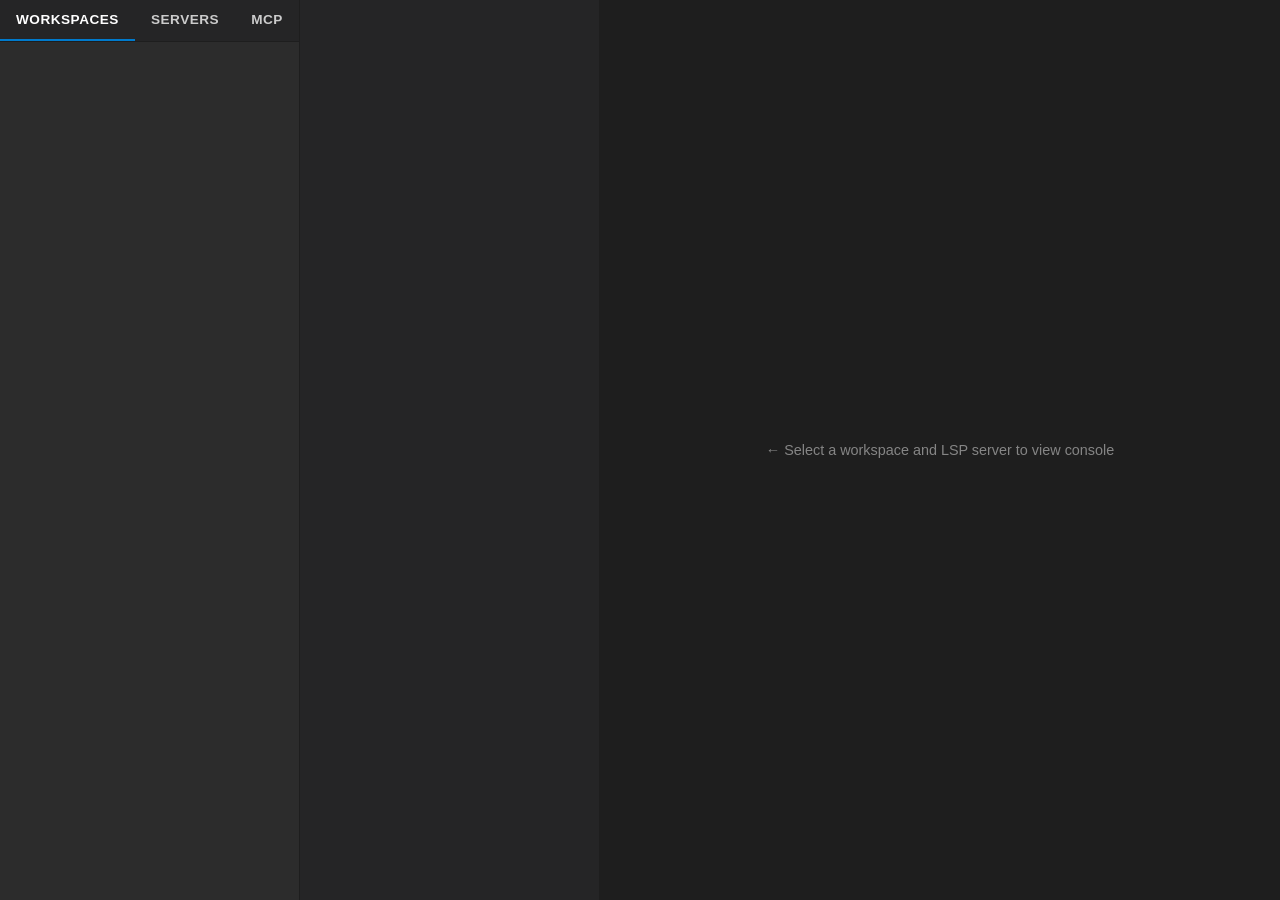
==== commit 8840c561: "Use WebSocket instead of Polling/SSE Signed-off-by: azerr <azerr@redhat.com>" ====
--- a/src/main/resources/META-INF/resources/admin/index.html
+++ b/src/main/resources/META-INF/resources/admin/index.html
@@ -217,8 +217,9 @@
             cursor: pointer;
             border-left: 3px solid transparent;
             transition: all 0.2s;
-            border-bottom: 1px solid #1e1e1e;
+            border-bottom: 1px solid #3a3a3a;
             position: relative;
+            background: #1e1e1e;
         }
 
         .server-item:hover {
@@ -888,7 +889,7 @@
         }
 
         .trace-line {
-            margin-bottom: 0.5rem;
+            /* No margin between traces */
         }
 
         .trace-header {
@@ -992,6 +993,7 @@
         .trace-body.expanded {
             height: auto;
             opacity: 1;
+            padding: 0 0.25rem 0.25rem 0.25rem;
         }
 
         /* Version cachée pour la copie quand plié */
@@ -1000,6 +1002,40 @@
             position: absolute;
             left: -9999px;
             white-space: pre-wrap;
+        }
+
+        /* MCP Trace body styles (same as LSP but with mcp-trace-body prefix) */
+        .mcp-trace-body {
+            padding-left: 1.5rem;
+            white-space: pre-wrap;
+            word-wrap: break-word;
+            transition: all 0.2s ease;
+        }
+
+        .mcp-trace-body.collapsed {
+            height: 0;
+            opacity: 0;
+            overflow: hidden;
+            margin: 0;
+            padding: 0;
+        }
+
+        .mcp-trace-body.expanded {
+            height: auto;
+            opacity: 1;
+            padding: 0 0.25rem 0.25rem 1.5rem;
+        }
+
+        .mcp-trace-body.collapsed::after {
+            content: attr(data-content);
+            position: absolute;
+            left: -9999px;
+            white-space: pre-wrap;
+        }
+
+        /* MCP console without padding (different from LSP) */
+        #mcp-console-output {
+            padding: 0.5rem;
         }
 
         #console-area {
@@ -1118,10 +1154,18 @@
                 <div class="tabs">
                     <div class="tab active" onclick="switchTab('workspaces', this)">Workspaces</div>
                     <div class="tab" onclick="switchTab('all-servers', this)">Servers</div>
+                    <div class="tab" onclick="switchTab('mcp-traces', this)">MCP</div>
                 </div>
             </div>
             <div id="workspaces-list"></div>
             <div id="all-servers-list" style="display: none;"></div>
+            <div id="mcp-traces-list" style="display: none;">
+                <div style="padding: 1rem; border-bottom: 1px solid #1e1e1e;">
+                    <h3 style="margin-bottom: 0.25rem; color: #cccccc;">AI Clients</h3>
+                    <p style="font-size: 0.75rem; color: #666;">Connected via MCP</p>
+                </div>
+                <div id="mcp-clients-list"></div>
+            </div>
         </div>
 
         <!-- Middle: LSP Servers -->
@@ -1146,23 +1190,167 @@
         </div>
     </div>
 
-    <!-- Modal -->
-    <div class="modal-overlay" id="modal-overlay">
-        <div class="modal">
-            <div class="modal-title" id="modal-title">Confirm</div>
-            <div class="modal-message" id="modal-message"></div>
-            <div class="modal-buttons" id="modal-buttons"></div>
-        </div>
-    </div>
-
     <script>
         let workspaces = [];
         let selectedWorkspace = null;
         let selectedServer = null;
-        let eventSource = null;
-        let traces = [];
+        let selectedAllServer = null; // Track selected server in "All Servers" tab
+        let tracesByServer = {}; // Store traces per server: {serverId: [...traces]}
         let currentTab = 'workspaces';
         let allServersLoaded = false;
+
+        // WebSocket connection (replaces SSE and polling)
+        let adminWebSocket = null;
+
+        /**
+         * Connect to admin WebSocket for real-time updates.
+         * Replaces SSE streams and polling intervals.
+         */
+        function connectAdminWebSocket() {
+            const protocol = window.location.protocol === 'https:' ? 'wss:' : 'ws:';
+            const wsUrl = `${protocol}//${window.location.host}/api/admin/ws`;
+
+            console.log('Connecting to WebSocket:', wsUrl);
+            adminWebSocket = new WebSocket(wsUrl);
+
+            adminWebSocket.onopen = () => {
+                console.log('WebSocket connected');
+            };
+
+            adminWebSocket.onmessage = (event) => {
+                const message = JSON.parse(event.data);
+                handleWebSocketMessage(message);
+            };
+
+            adminWebSocket.onerror = (error) => {
+                console.error('WebSocket error:', error);
+            };
+
+            adminWebSocket.onclose = () => {
+                console.log('WebSocket closed, reconnecting in 3s...');
+                setTimeout(connectAdminWebSocket, 3000);
+            };
+        }
+
+        /**
+         * Route incoming WebSocket messages by type.
+         */
+        function handleWebSocketMessage(message) {
+            console.log('WebSocket message received:', message.type, message);
+            switch (message.type) {
+                case 'lsp-trace':
+                    handleLspTrace(message);
+                    break;
+                case 'mcp-trace':
+                    handleMcpTrace(message);
+                    break;
+                case 'workspaces-update':
+                    handleWorkspacesUpdate(message.workspaces);
+                    break;
+                case 'mcp-clients-update':
+                    handleMcpClientsUpdate(message.clients);
+                    break;
+                case 'server-status-changed':
+                    handleServerStatusChanged(message);
+                    break;
+                default:
+                    console.warn('Unknown WebSocket message type:', message.type);
+            }
+        }
+
+        /**
+         * Handle LSP trace message from WebSocket.
+         */
+        function handleLspTrace(trace) {
+            // Store trace by server
+            if (!tracesByServer[trace.serverId]) {
+                tracesByServer[trace.serverId] = [];
+            }
+            tracesByServer[trace.serverId].push(trace);
+
+            // Keep only last 200 traces per server
+            if (tracesByServer[trace.serverId].length > 200) {
+                tracesByServer[trace.serverId] = tracesByServer[trace.serverId].slice(-200);
+            }
+
+            // Refresh console if this trace is for the currently selected server
+            if (trace.workspaceUri === selectedWorkspace && trace.serverId === currentServerId) {
+                renderConsole();
+            }
+        }
+
+        /**
+         * Handle MCP trace message from WebSocket.
+         */
+        function handleMcpTrace(trace) {
+            const connectionId = trace.connectionId;
+            if (!mcpTracesByClient[connectionId]) {
+                mcpTracesByClient[connectionId] = [];
+            }
+            mcpTracesByClient[connectionId].push(trace);
+
+            // Keep only last 500 traces per client
+            if (mcpTracesByClient[connectionId].length > 500) {
+                mcpTracesByClient[connectionId].shift();
+            }
+
+            // Refresh MCP console if this trace is for the currently selected client
+            if (connectionId === selectedMcpClient) {
+                renderMcpConsole();
+            }
+        }
+
+        /**
+         * Handle workspaces update from WebSocket.
+         */
+        function handleWorkspacesUpdate(newWorkspaces) {
+            console.log('WebSocket workspaces update:', newWorkspaces);
+            // Only update if data actually changed (avoid unnecessary re-renders)
+            if (JSON.stringify(newWorkspaces) !== JSON.stringify(workspaces)) {
+                workspaces = newWorkspaces;
+                console.log('Workspaces updated, rendering...');
+                renderWorkspaces();
+
+                // If a workspace was selected, update its details
+                if (selectedWorkspace) {
+                    console.log('Selected workspace:', selectedWorkspace);
+                    const workspace = workspaces.find(w => w.rootUri === selectedWorkspace);
+                    console.log('Found workspace:', workspace);
+                    if (workspace) {
+                        console.log('Rendering servers:', workspace.lspServers);
+                        renderServers(workspace.lspServers);
+                    } else {
+                        // Selected workspace no longer exists
+                        selectedWorkspace = null;
+                        document.getElementById('servers-list').innerHTML = '<div class="servers-placeholder">No workspaces selected</div>';
+                    }
+                } else if (workspaces.length > 0 && currentTab === 'workspaces') {
+                    // Auto-select first workspace on initial load
+                    console.log('Auto-selecting first workspace');
+                    selectWorkspace(workspaces[0].rootUri);
+                }
+            }
+        }
+
+        /**
+         * Handle MCP clients update from WebSocket.
+         */
+        function handleMcpClientsUpdate(newClients) {
+            // Only update if data actually changed
+            if (JSON.stringify(newClients) !== JSON.stringify(mcpClients)) {
+                mcpClients = newClients;
+                renderMcpClients();
+            }
+        }
+
+        /**
+         * Handle server status change from WebSocket.
+         */
+        function handleServerStatusChanged(event) {
+            console.log('Server status changed:', event);
+            // Status change is already included in workspaces-update broadcast
+            // This is just for logging/debugging
+        }
 
         function switchTab(tab, element) {
             currentTab = tab;
@@ -1181,25 +1369,71 @@
             if (tab === 'workspaces') {
                 document.getElementById('workspaces-list').style.display = 'block';
                 document.getElementById('all-servers-list').style.display = 'none';
+                document.getElementById('mcp-traces-list').style.display = 'none';
                 serversColumn.style.display = 'block';
                 consoleColumn.style.display = 'flex';
                 // 3 columns layout: workspaces | servers | console
                 appContainer.style.gridTemplateColumns = '300px 300px 1fr';
                 consoleColumn.style.gridColumn = '3';
-            } else {
+
+                // Refresh the view: reload servers list and console for selected workspace
+                // (workspace data comes via WebSocket)
+                if (selectedWorkspace) {
+                    loadServers(selectedWorkspace);
+                    if (selectedServer) {
+                        loadConsole(selectedServer);
+                    } else {
+                        // No server selected, show placeholder
+                        document.getElementById('console-area').innerHTML = `
+                            <div class="placeholder">
+                                ← Select a workspace and LSP server to view console
+                            </div>
+                        `;
+                    }
+                } else {
+                    // No workspace selected, show placeholder
+                    document.getElementById('servers-list').innerHTML = '<div class="servers-placeholder">No workspaces selected</div>';
+                    document.getElementById('console-area').innerHTML = `
+                        <div class="placeholder">
+                            ← Select a workspace and LSP server to view console
+                        </div>
+                    `;
+                }
+            } else if (tab === 'all-servers') {
                 document.getElementById('workspaces-list').style.display = 'none';
                 document.getElementById('all-servers-list').style.display = 'block';
+                document.getElementById('mcp-traces-list').style.display = 'none';
                 serversColumn.style.display = 'none';
-                // 2 columns layout: workspaces | console (skip middle)
+                consoleColumn.style.display = 'flex';
+                // 2 columns layout: servers | console
                 appContainer.style.gridTemplateColumns = '300px 1fr';
                 consoleColumn.style.gridColumn = '2';
-                // Don't hide console if showing server details
-                if (!consoleColumn.querySelector('.details-panel')) {
-                    consoleColumn.style.display = 'none';
-                }
-                // Only load once
-                if (!allServersLoaded) {
-                    loadAllServers();
+
+                // Always reload servers when switching to this tab (no caching)
+                loadAllServers();
+            } else if (tab === 'mcp-traces') {
+                document.getElementById('workspaces-list').style.display = 'none';
+                document.getElementById('all-servers-list').style.display = 'none';
+                document.getElementById('mcp-traces-list').style.display = 'block';
+                serversColumn.style.display = 'none';
+                consoleColumn.style.display = 'flex';
+                // 2 columns layout: mcp info | console
+                appContainer.style.gridTemplateColumns = '300px 1fr';
+                consoleColumn.style.gridColumn = '2';
+
+                // MCP clients data comes via WebSocket
+                // Auto-select first client or previously selected client
+                if (mcpClients.length > 0) {
+                    if (selectedMcpClient && mcpClients.find(c => c.id === selectedMcpClient)) {
+                        // Re-select and refresh
+                        loadMcpConsole(selectedMcpClient);
+                    } else {
+                        // Select first client
+                        selectMcpClient(mcpClients[0].id);
+                    }
+                } else {
+                    // No clients, show placeholder
+                    loadMcpTracesConsole();
                 }
             }
         }
@@ -1210,9 +1444,14 @@
                 const servers = await response.json();
 
                 const container = document.getElementById('all-servers-list');
+                if (!container) {
+                    console.error('all-servers-list container not found');
+                    return;
+                }
                 container.innerHTML = servers.map(server => {
+                    const isActive = selectedAllServer === server.id ? 'active' : '';
                     return `
-                        <div class="server-item" onclick="showServerDetails('${server.id}')">
+                        <div class="server-item ${isActive}" onclick="showServerDetails('${server.id}')">
                             <div class="server-name">${server.name}</div>
                             <div class="server-id">${server.id}</div>
                         </div>
@@ -1220,18 +1459,41 @@
                 }).join('');
 
                 allServersLoaded = true;
+
+                // Auto-select previously selected server if it exists, otherwise first server
+                if (servers.length > 0) {
+                    const previousServerExists = selectedAllServer && servers.find(s => s.id === selectedAllServer);
+                    const serverToShow = previousServerExists ? selectedAllServer : servers[0].id;
+                    showServerDetails(serverToShow);
+                }
             } catch (error) {
                 console.error('Failed to load all servers:', error);
             }
         }
 
         async function showServerDetails(serverId) {
-            console.log('showServerDetails called for:', serverId);
+
+            // Update selected server and refresh list to show active state
+            selectedAllServer = serverId;
+
+            // Re-render server list to update active state
+            const response = await fetch('/api/admin/servers');
+            const servers = await response.json();
+            const container = document.getElementById('all-servers-list');
+            container.innerHTML = servers.map(server => {
+                const isActive = selectedAllServer === server.id ? 'active' : '';
+                return `
+                    <div class="server-item ${isActive}" onclick="showServerDetails('${server.id}')">
+                        <div class="server-name">${server.name}</div>
+                        <div class="server-id">${server.id}</div>
+                    </div>
+                `;
+            }).join('');
+
             try {
                 // Show console column and adjust grid
                 const appContainer = document.querySelector('.app-container');
                 const consoleColumn = document.querySelector('.console-container');
-                console.log('Console column:', consoleColumn);
                 consoleColumn.style.display = 'flex';
                 // 2 columns: left sidebar (300px) + console (rest), console in position 2
                 appContainer.style.gridTemplateColumns = '300px 1fr';
@@ -1240,9 +1502,7 @@
                 // Fetch server details
                 console.log('Fetching details for:', serverId);
                 const response = await fetch(`/api/admin/servers/${serverId}/details`);
-                console.log('Response status:', response.status);
                 const details = await response.json();
-                console.log('Details received:', details);
 
                 // Format command (can be string or object)
                 let commandStr = '';
@@ -1289,8 +1549,6 @@
                 `;
 
                 const consoleArea = document.getElementById('console-area');
-                console.log('console-area element:', consoleArea);
-                console.log('HTML to insert:', html.substring(0, 200));
                 consoleArea.innerHTML = html;
                 console.log('innerHTML set, now checking:', consoleArea.innerHTML.substring(0, 100));
             } catch (error) {
@@ -1303,16 +1561,35 @@
             }
         }
 
-        // Load workspaces
+        // Setup workspaces polling (SSE removed to avoid HTTP/1.1 connection limits)
+
+        // Load workspaces (initial load only, SSE will keep it updated)
         async function loadWorkspaces() {
             try {
                 const response = await fetch('/api/admin/workspaces');
-                workspaces = await response.json();
-                renderWorkspaces();
-
-                // Auto-select first workspace if available
-                if (workspaces.length > 0 && !selectedWorkspace) {
-                    selectWorkspace(workspaces[0].rootUri);
+                const newWorkspaces = await response.json();
+
+                // Check if data actually changed to avoid unnecessary re-renders
+                if (JSON.stringify(newWorkspaces) !== JSON.stringify(workspaces)) {
+                    workspaces = newWorkspaces;
+                    renderWorkspaces();
+
+                    // Auto-select first workspace if available
+                    if (workspaces.length > 0 && !selectedWorkspace) {
+                        selectWorkspace(workspaces[0].rootUri);
+                    }
+
+                    // Refresh servers for currently selected workspace if it still exists
+                    if (selectedWorkspace) {
+                        const workspace = workspaces.find(w => w.rootUri === selectedWorkspace);
+                        if (workspace) {
+                            renderServers(workspace.lspServers);
+                        } else {
+                            // Selected workspace was removed, clear selection
+                            selectedWorkspace = null;
+                            selectedServer = null;
+                        }
+                    }
                 }
             } catch (error) {
                 console.error('Failed to load workspaces:', error);
@@ -1340,7 +1617,7 @@
                     </div>
                 `;
 
-                // Vider les serveurs et la console
+                // Clear servers and console
                 selectedWorkspace = null;
                 selectedServer = null;
                 document.getElementById('servers-list').innerHTML = '<div class="servers-placeholder">No workspaces selected</div>';
@@ -1358,18 +1635,31 @@
                 const folderName = ws.rootUri.split('/').filter(p => p).pop() || ws.rootUri;
 
                 return `
-                <div class="workspace-item ${ws.rootUri === selectedWorkspace ? 'active' : ''}">
+                <div class="workspace-item ${ws.rootUri === selectedWorkspace ? 'active' : ''}" onclick="selectWorkspace('${ws.rootUri}')">
                     <div style="display: flex; justify-content: space-between; align-items: center;">
-                        <div class="workspace-uri" title="${ws.rootUri}" onclick="selectWorkspace('${ws.rootUri}')" style="flex: 1;">📂 ${folderName}</div>
+                        <div class="workspace-uri" title="${ws.rootUri}" style="flex: 1;">📂 ${folderName}</div>
                         <button class="close-workspace-btn" onclick="event.stopPropagation(); closeWorkspace('${ws.rootUri}')" title="Close workspace and stop all servers">×</button>
                     </div>
                     ${ws.mcpClients && ws.mcpClients.length > 0 ? `
                         <div class="workspace-section">
                             <div class="workspace-section-title">AI Clients</div>
                             ${ws.mcpClients.map(client => {
-                                const date = new Date(client.connectedAt);
-                                const time = date.toLocaleTimeString('en-US', { hour: '2-digit', minute: '2-digit' });
-                                return `<div class="workspace-section-item" title="${client.connectedAt}">📱 ${client.name} <span class="client-time">@ ${time}</span></div>`;
+                                let timeStr = '';
+                                if (client.connectedAt) {
+                                    try {
+                                        const date = new Date(client.connectedAt);
+                                        timeStr = date.toLocaleTimeString('en-US', { hour: '2-digit', minute: '2-digit' });
+                                    } catch (e) {
+                                        timeStr = '';
+                                    }
+                                }
+                                const shortId = client.connectionId ? client.connectionId.substring(0, 8) + '...' : '';
+                                return `
+                                    <div class="workspace-section-item" title="Session: ${client.connectionId || 'N/A'}">
+                                        <div>📱 ${client.name}${timeStr ? ` <span class="client-time">@ ${timeStr}</span>` : ''}</div>
+                                        ${shortId ? `<div style="font-size: 0.7rem; color: #555; margin-left: 1.5rem; margin-top: 0.15rem;">Session: ${shortId}</div>` : ''}
+                                    </div>
+                                `;
                             }).join('')}
                         </div>
                     ` : ''}
@@ -1379,23 +1669,46 @@
         }
 
         function selectWorkspace(uri) {
+            console.log('selectWorkspace called with:', uri);
+            console.log('Current workspaces:', workspaces);
+
+            // Only reset server selection if we're changing workspace
+            if (selectedWorkspace !== uri) {
+                selectedServer = null;
+            }
+
             selectedWorkspace = uri;
-            selectedServer = null;
-
-            if (eventSource) {
-                eventSource.close();
-                eventSource = null;
-            }
 
             renderWorkspaces();
-            loadServers(uri);
-            showPlaceholder();
+
+            // Find workspace in local data (already received via WebSocket)
+            const workspace = workspaces.find(w => w.rootUri === uri);
+            console.log('Found workspace in selectWorkspace:', workspace);
+            if (workspace) {
+                console.log('Rendering servers:', workspace.lspServers);
+                renderServers(workspace.lspServers);
+                // renderServers will auto-select a server and call selectServer
+                // which will load the console, so don't show placeholder here
+            } else {
+                console.log('Workspace not found, showing placeholder');
+                document.getElementById('servers-list').innerHTML = '<div class="servers-placeholder">No LSP servers</div>';
+                showPlaceholder();
+            }
         }
 
         function showConfirmModal(title, message, onConfirm) {
-            document.getElementById('modal-title').textContent = title;
-            document.getElementById('modal-message').innerHTML = message;
-            document.getElementById('confirm-modal').classList.add('visible');
+            const titleEl = document.getElementById('confirm-modal-title');
+            const messageEl = document.getElementById('confirm-modal-message');
+            const modalEl = document.getElementById('confirm-modal');
+
+            if (!titleEl || !messageEl || !modalEl) {
+                console.error('Confirm modal elements not found!');
+                return;
+            }
+
+            titleEl.textContent = title;
+            messageEl.innerHTML = message;
+            modalEl.classList.add('visible');
 
             const confirmBtn = document.getElementById('modal-confirm-btn');
             confirmBtn.onclick = () => {
@@ -1413,7 +1726,20 @@
 
             showConfirmModal(
                 'Close Workspace',
-                `Are you sure you want to close this workspace and stop all language servers?<div class="modal-uri">${folderName}</div>`,
+                `
+                    <div style="margin-bottom: 1rem; font-size: 1.05rem;"><strong>⚠️ This will shut down all LSP servers for this workspace</strong></div>
+                    <div style="margin-bottom: 0.75rem;">Specifically:</div>
+                    <ul style="margin: 0 0 1rem 1.5rem; text-align: left; line-height: 1.6;">
+                        <li><strong>Stop all running language servers</strong></li>
+                        <li>Disconnect any IDE connections</li>
+                        <li>Remove the workspace from memory</li>
+                        <li>Clear all cached data</li>
+                    </ul>
+                    <div style="margin-top: 1rem; padding: 0.75rem; background: rgba(0,122,204,0.1); border-left: 3px solid #007acc; border-radius: 3px;">
+                        <div><strong>Workspace:</strong> ${folderName}</div>
+                        <div style="margin-top: 0.5rem; font-size: 0.85rem; color: #cccccc;">💡 The workspace will automatically reappear when an MCP client accesses it again.</div>
+                    </div>
+                `,
                 async () => {
                     try {
                         const response = await fetch(`/api/admin/workspaces/${encodeURIComponent(uri)}`, {
@@ -1427,7 +1753,6 @@
                         // Reload workspaces list
                         await loadWorkspaces();
 
-                        console.log('Workspace closed:', uri);
                     } catch (error) {
                         console.error('Failed to close workspace:', error);
                         alert('Failed to close workspace: ' + error.message);
@@ -1436,13 +1761,21 @@
             );
         }
 
-        async function loadServers(uri) {
-            try {
-                const response = await fetch('/api/admin/workspaces/' + encodeURIComponent(uri));
-                const workspace = await response.json();
-                renderServers(workspace.lspServers);
-            } catch (error) {
-                console.error('Failed to load servers:', error);
+        let lastServersData = null;
+
+        function loadServers(uri) {
+            // Find workspace in local data (already received via WebSocket)
+            const workspace = workspaces.find(w => w.rootUri === uri);
+            if (workspace) {
+                // Only re-render if servers data actually changed
+                const newServersData = JSON.stringify(workspace.lspServers);
+                if (newServersData !== lastServersData) {
+                    lastServersData = newServersData;
+                    renderServers(workspace.lspServers);
+                }
+            } else {
+                console.warn('Workspace not found:', uri);
+                document.getElementById('servers-list').innerHTML = '<div class="servers-placeholder">Workspace not found</div>';
             }
         }
 
@@ -1472,6 +1805,12 @@
 
         function renderServers(servers) {
             const container = document.getElementById('servers-list');
+            console.log('renderServers - container:', container, 'servers:', servers);
+
+            if (!container) {
+                console.error('servers-list element not found!');
+                return;
+            }
 
             if (servers.length === 0) {
                 container.innerHTML = '<div class="servers-placeholder">No LSP servers</div>';
@@ -1484,7 +1823,7 @@
                                    (server.status === 'CONNECTED_TO_IDE' || server.status === 'CONNECTING_TO_IDE');
                 const serverClass = isExternal ? 'server-item-external' : 'server-item-managed';
 
-                // Afficher les actions selon le status
+                // Display actions based on status
                 let actions = '';
                 if (isExternal) {
                     // For IDE-connected servers: offer to disconnect
@@ -1550,9 +1889,26 @@
                 `;
             }).join('');
 
-            // Auto-sélectionner le premier serveur si aucun n'est sélectionné
+            // Auto-select server logic:
+            // 1. If a server is selected and still exists in the list, keep it selected
+            // 2. Otherwise, select first RUNNING server
+            // 3. Otherwise, select first server
+            if (selectedServer) {
+                const stillExists = servers.find(s => s.id === selectedServer.id);
+                if (!stillExists) {
+                    console.log('Selected server no longer exists, auto-selecting...');
+                    selectedServer = null;
+                } else {
+                    console.log('Keeping selected server:', selectedServer.id);
+                }
+            }
+
             if (!selectedServer && servers.length > 0) {
-                selectServer(servers[0]);
+                console.log('Auto-selecting server - selectedServer is null, servers:', servers);
+                const runningServer = servers.find(s => s.status === 'RUNNING');
+                const serverToSelect = runningServer || servers[0];
+                console.log('Server to auto-select:', serverToSelect);
+                selectServer(serverToSelect);
             }
         }
 
@@ -1571,6 +1927,58 @@
         }
 
         let currentConsoleTab = 'traces';
+        let currentTraceLevel = 'verbose';
+        let currentServerId = null;
+
+        async function changeTraceLevel(level) {
+            if (!currentServerId) {
+                console.error('No server selected');
+                return;
+            }
+
+            try {
+                const response = await fetch(`/api/admin/config/servers/${currentServerId}/trace`, {
+                    method: 'PUT',
+                    headers: { 'Content-Type': 'application/json' },
+                    body: JSON.stringify({ trace: level })
+                });
+
+                if (!response.ok) {
+                    throw new Error('Failed to save trace level');
+                }
+
+                currentTraceLevel = level;
+                console.log('Trace level changed to:', level, 'for server:', currentServerId);
+
+                // Show/hide fold button based on level
+                const foldButton = document.getElementById('fold-button');
+                if (foldButton) {
+                    foldButton.style.display = (level === 'messages') ? 'none' : 'inline-block';
+                }
+
+                // Re-render console with new filter
+                renderConsole();
+            } catch (error) {
+                console.error('Failed to change trace level:', error);
+                alert('Failed to save trace level: ' + error.message);
+            }
+        }
+
+        /**
+         * Filter traces based on trace level.
+         * - off: show nothing
+         * - messages: show all messages (header only, no body)
+         * - verbose: show everything (header + body)
+         */
+        function shouldShowTrace(trace, level) {
+            if (level === 'off') {
+                return false;
+            }
+
+            // Both 'messages' and 'verbose' show all traces
+            // The difference is in how they're displayed (header only vs header+body)
+            return true;
+        }
 
         async function loadConsole(server) {
             // Setup console UI with tabs
@@ -1587,6 +1995,14 @@
                             <button class="tab-button" onclick="switchConsoleTab('install')">Install</button>
                         </div>
                         <div class="console-controls" id="traces-controls">
+                            <label style="color: #cccccc; font-size: 0.85rem;">
+                                Trace Level:
+                                <select id="trace-level" onchange="changeTraceLevel(this.value)" style="margin-left: 0.5rem; background: #3e3e42; color: #cccccc; border: 1px solid #555; padding: 0.25rem 0.5rem; border-radius: 3px;">
+                                    <option value="off">Off</option>
+                                    <option value="messages">Messages</option>
+                                    <option value="verbose" selected>Verbose</option>
+                                </select>
+                            </label>
                             <button onclick="toggleAllTraces()" id="fold-button">Unfold All</button>
                             <button onclick="clearConsole()">Clear</button>
                         </div>
@@ -1626,14 +2042,41 @@
             `;
 
             currentTab = 'traces';
+            currentServerId = server.id;
+
+            // Load and initialize trace level selector with saved value
+            try {
+                const traceLevelResponse = await fetch(`/api/admin/config/servers/${server.id}/trace`);
+                const traceLevelData = await traceLevelResponse.json();
+                currentTraceLevel = traceLevelData.trace || 'verbose';
+
+                const traceLevelSelect = document.getElementById('trace-level');
+                if (traceLevelSelect) {
+                    traceLevelSelect.value = currentTraceLevel;
+                }
+
+                // Show/hide fold button based on level
+                const foldButton = document.getElementById('fold-button');
+                if (foldButton) {
+                    foldButton.style.display = (currentTraceLevel === 'messages') ? 'none' : 'inline-block';
+                }
+            } catch (error) {
+                console.error('Failed to load trace level:', error);
+            }
 
             // Load traces for specific workspace + server
             try {
                 const encodedWorkspace = encodeURIComponent(selectedWorkspace);
-                const response = await fetch(`/api/admin/traces/workspace/${encodedWorkspace}/server/${server.id}?limit=50`);
-                traces = await response.json();
+
+                // Only load from API if we don't have traces for this server yet
+                if (!tracesByServer[server.id] || tracesByServer[server.id].length === 0) {
+                    const response = await fetch(`/api/admin/traces/workspace/${encodedWorkspace}/server/${server.id}?limit=50`);
+                    const loadedTraces = await response.json();
+                    tracesByServer[server.id] = loadedTraces || [];
+                }
+
                 renderConsole();
-                connectSSE(selectedWorkspace, server.id);
+                // WebSocket now handles real-time trace updates
             } catch (error) {
                 console.error('Failed to load traces:', error);
             }
@@ -1649,9 +2092,15 @@
 
         async function loadInstallerJson(serverId) {
             try {
+                const editor = document.getElementById('installer-json-editor');
+                if (!editor) {
+                    console.warn('installer-json-editor element not found, skipping load');
+                    return;
+                }
+
                 const response = await fetch(`/api/admin/servers/${serverId}/installer`);
                 if (!response.ok) {
-                    document.getElementById('installer-json-editor').value = '// No installer.json found';
+                    editor.value = '// No installer.json found';
                     return;
                 }
 
@@ -1659,10 +2108,13 @@
                 const formatted = JSON.stringify(installerJson, null, 2);
                 originalInstallerJson = formatted;
 
-                document.getElementById('installer-json-editor').value = formatted;
+                editor.value = formatted;
             } catch (error) {
                 console.error('Failed to load installer.json:', error);
-                document.getElementById('installer-json-editor').value = `// Error loading installer.json: ${error.message}`;
+                const editor = document.getElementById('installer-json-editor');
+                if (editor) {
+                    editor.value = `// Error loading installer.json: ${error.message}`;
+                }
             }
         }
 
@@ -1702,13 +2154,18 @@
 
         async function loadServerDetails(serverId) {
             try {
+                const detailsContent = document.getElementById('details-content');
+                if (!detailsContent) {
+                    console.warn('details-content element not found, skipping load');
+                    return;
+                }
+
                 const response = await fetch(`/api/admin/servers/${serverId}/details`);
                 if (!response.ok) {
                     throw new Error('Failed to load server details');
                 }
 
                 const details = await response.json();
-                const detailsContent = document.getElementById('details-content');
 
                 detailsContent.innerHTML = `
                     <h3>Server Configuration</h3>
@@ -1757,8 +2214,10 @@
                 `;
             } catch (error) {
                 console.error('Failed to load server details:', error);
-                document.getElementById('details-content').innerHTML =
-                    `<p class="error">Failed to load server details: ${error.message}</p>`;
+                const detailsContent = document.getElementById('details-content');
+                if (detailsContent) {
+                    detailsContent.innerHTML = `<p class="error">Failed to load server details: ${error.message}</p>`;
+                }
             }
         }
 
@@ -1852,85 +2311,67 @@
             }
         }
 
-        function connectSSE(workspaceUri, serverId) {
-            if (eventSource) {
-                eventSource.close();
-            }
-
-            const statusIndicator = document.getElementById('sse-status');
-            if (!statusIndicator) return;
-
-            eventSource = new EventSource('/api/admin/traces/stream');
-
-            eventSource.onopen = () => {
-                statusIndicator.className = 'status-indicator connected';
-            };
-
-            eventSource.onmessage = (event) => {
-                const trace = JSON.parse(event.data);
-
-                // Only show traces for current workspace + server
-                if (trace.workspaceUri === workspaceUri && trace.serverId === serverId) {
-                    traces.push(trace);
-
-                    if (traces.length > 200) {
-                        traces = traces.slice(-200);
-                    }
-
-                    renderConsole();
-                }
-            };
-
-            eventSource.onerror = () => {
-                if (statusIndicator) {
-                    statusIndicator.className = 'status-indicator disconnected';
-                }
-            };
-        }
 
         function renderConsole() {
             const container = document.getElementById('console-output');
             if (!container) return;
 
-            if (traces.length === 0) {
-                container.innerHTML = '<div style="text-align: center; padding: 2rem; color: #858585;">No LSP trace messages yet.</div>';
+            // Get traces for current server
+            const traces = tracesByServer[currentServerId] || [];
+
+            // Filter traces based on current level
+            const filteredTraces = traces.filter(trace => shouldShowTrace(trace, currentTraceLevel));
+
+            if (filteredTraces.length === 0) {
+                const message = currentTraceLevel === 'off'
+                    ? 'Traces are disabled (level: off)'
+                    : 'No LSP trace messages yet.';
+                container.innerHTML = `<div style="text-align: center; padding: 2rem; color: #858585;">${message}</div>`;
                 return;
             }
 
-            // Déterminer l'état par défaut basé sur le dernier message existant
-            let defaultFolded = true;
-            const lastBody = container.querySelector('.trace-body:last-child');
-            if (lastBody) {
-                defaultFolded = lastBody.classList.contains('collapsed');
-            }
-
-            container.innerHTML = traces.map((trace, index) => {
+            container.innerHTML = filteredTraces.map((trace, index) => {
                 const content = trace.jsonContent;
 
                 // Parse the trace: first line is header, rest is body
                 const lines = content.split('\n');
                 const headerLine = lines[0]; // [Trace - HH:mm:ss] ...
 
-                // Body is everything after the header line
-                const bodyLines = lines.slice(1);
-                const body = bodyLines.join('\n').trim();
-
-                // Utiliser l'état du dernier message
-                const foldState = defaultFolded ? 'collapsed' : 'expanded';
-                const toggleIcon = defaultFolded ? '▶' : '▼';
-                const headerClass = defaultFolded ? 'trace-header folded' : 'trace-header';
+                // Messages mode: show only header line, no folding
+                if (currentTraceLevel === 'messages') {
+                    return `
+                        <div class="trace-line">
+                            <div style="padding: 0.25rem; font-family: 'Consolas', 'Monaco', monospace; font-size: 0.85rem; color: #cccccc;">${escapeHtml(headerLine)}</div>
+                        </div>
+                    `;
+                }
+
+                // Verbose mode: header + body folded by default
+                const body = lines.slice(1).join('\n').trim();
+                const hasBody = body.length > 0;
+
+                // If no body, display like messages mode (no toggle arrow)
+                if (!hasBody) {
+                    return `
+                        <div class="trace-line">
+                            <div style="padding: 0.25rem; font-family: 'Consolas', 'Monaco', monospace; font-size: 0.85rem; color: #cccccc;">${escapeHtml(headerLine)}</div>
+                        </div>
+                    `;
+                }
+
                 const fullContent = headerLine + '\n' + body;
 
                 return `
-                    <div class="trace-line" onmouseenter="showTooltip(event, ${index}, ${defaultFolded})" onmouseleave="hideTooltip(${index})">
-                        <div class="${headerClass}" id="header-${index}"
+                    <div class="trace-line" onmouseenter="showTooltip(event, ${index}, true)" onmouseleave="hideTooltip(${index})">
+                        <div class="trace-header folded" id="header-${index}"
                              onmousedown="onHeaderMouseDown(${index})"
-                             onmouseup="onHeaderMouseUp(${index})">
-                            <span class="trace-toggle" id="toggle-${index}">${toggleIcon}</span>
-                            <span class="trace-header-text">${escapeHtml(headerLine)}</span>
-                        </div>
-                        <div class="trace-body ${foldState}" id="body-${index}">${escapeHtml(body)}</div>
-                        ${defaultFolded ? `<div class="trace-tooltip" id="tooltip-${index}">${escapeHtml(fullContent)}</div>` : ''}
+                             onmouseup="onHeaderMouseUp(${index})"
+                             style="padding: 0.25rem; font-family: 'Consolas', 'Monaco', monospace; font-size: 0.85rem;">
+                            <span class="trace-toggle" id="toggle-${index}" style="margin-right: 0.5rem;">▶</span>
+                            <span class="trace-header-text" style="color: #cccccc;">${escapeHtml(headerLine)}</span>
+                        </div>
+                        <div class="trace-body collapsed" id="body-${index}" style="font-family: 'Consolas', 'Monaco', monospace; font-size: 0.85rem; color: #cccccc;">${escapeHtml(body)}</div>
+                        <div class="trace-tooltip" id="tooltip-${index}">${escapeHtml(fullContent)}</div>
                     </div>
                 `;
             }).join('');
@@ -1953,7 +2394,7 @@
             const tooltip = document.getElementById('tooltip-' + index);
             if (!tooltip) return;
 
-            // Positionner le tooltip près de la souris
+            // Position tooltip near mouse
             const x = event.clientX + 15;
             const y = event.clientY + 15;
 
@@ -2038,15 +2479,16 @@
 
         let allFolded = true; // Par défaut: tout plié
 
-        function toggleAllTraces() {
-            const consoleOutput = document.getElementById('console-output');
+        // Generic function for toggling all traces (LSP or MCP)
+        function toggleAllTracesGeneric(outputId, bodyClass, toggleClass, buttonId, foldedStateRef) {
+            const consoleOutput = document.getElementById(outputId);
             if (!consoleOutput) return;
 
-            const bodies = consoleOutput.querySelectorAll('.trace-body');
-            const toggles = consoleOutput.querySelectorAll('.trace-toggle');
-            const foldButton = document.getElementById('fold-button');
-
-            if (allFolded) {
+            const bodies = consoleOutput.querySelectorAll(`.${bodyClass}`);
+            const toggles = consoleOutput.querySelectorAll(`.${toggleClass}`);
+            const foldButton = document.getElementById(buttonId);
+
+            if (foldedStateRef.value) {
                 // Unfold all
                 bodies.forEach(body => {
                     body.classList.remove('collapsed');
@@ -2056,7 +2498,7 @@
                     toggle.textContent = '▼';
                 });
                 foldButton.textContent = 'Fold All';
-                allFolded = false;
+                foldedStateRef.value = false;
             } else {
                 // Fold all
                 bodies.forEach(body => {
@@ -2067,8 +2509,15 @@
                     toggle.textContent = '▶';
                 });
                 foldButton.textContent = 'Unfold All';
-                allFolded = true;
-            }
+                foldedStateRef.value = true;
+            }
+        }
+
+        function toggleAllTraces() {
+            toggleAllTracesGeneric('console-output', 'trace-body', 'trace-toggle', 'fold-button', {
+                get value() { return allFolded; },
+                set value(v) { allFolded = v; }
+            });
         }
 
         function searchTraces(query) {
@@ -2116,13 +2565,17 @@
                 }
             });
 
-            console.log(`Found ${matchCount} matching traces`);
         }
 
         async function clearConsole() {
             try {
                 await fetch('/api/admin/traces', { method: 'DELETE' });
-                traces = [];
+
+                // Clear traces for current server only
+                if (currentServerId) {
+                    tracesByServer[currentServerId] = [];
+                }
+
                 renderConsole();
             } catch (error) {
                 console.error('Failed to clear traces:', error);
@@ -2150,7 +2603,6 @@
                 );
 
                 if (response.ok) {
-                    console.log('Server stopped');
                     // Refresh workspace to update status
                     loadServers(selectedWorkspace);
                 } else {
@@ -2176,7 +2628,6 @@
                 );
 
                 if (response.ok) {
-                    console.log('MCP-managed server started');
                     loadServers(selectedWorkspace);
                 } else {
                     const error = await response.text();
@@ -2209,7 +2660,6 @@
                 );
 
                 if (response.ok) {
-                    console.log('Server restarted');
                     // Refresh workspace to update status
                     loadServers(selectedWorkspace);
                 } else {
@@ -2243,7 +2693,6 @@
                 );
 
                 if (response.ok) {
-                    console.log('Server disconnected from IDE');
                     loadServers(selectedWorkspace);
                 } else {
                     const error = await response.text();
@@ -2268,7 +2717,6 @@
                 );
 
                 if (response.ok) {
-                    console.log('Server connected to IDE');
                     loadServers(selectedWorkspace);
                 } else {
                     const error = await response.text();
@@ -2280,22 +2728,17 @@
             }
         }
 
-        // Auto-refresh
+        // Auto-refresh is no longer needed - SSE handles real-time updates
+        // Keep the function for compatibility but make it a no-op
         function autoRefresh() {
-            // Don't auto-refresh when viewing "All Servers" tab
-            if (currentTab === 'all-servers') {
-                return;
-            }
-
-            loadWorkspaces();
-            if (selectedWorkspace) {
-                loadServers(selectedWorkspace);
-            }
+            // SSE streams handle all updates in real-time
+            // No polling needed anymore
         }
 
         // Search functionality
         let searchMatches = [];
         let currentMatchIndex = -1;
+        let currentSearchQuery = '';
 
         let fullTextSelected = false;
 
@@ -2318,9 +2761,13 @@
                 copyFullConsoleContent();
             }
 
-            // Ctrl+F to open search - seulement si un serveur est sélectionné
+            // Ctrl+F to open search - pour LSP ou MCP console
             if (e.ctrlKey && e.key === 'f') {
-                if (consoleOutput && selectedServer) {
+                const mcpConsoleOutput = document.getElementById('mcp-console-output');
+                const isLspConsole = consoleOutput && selectedServer;
+                const isMcpConsole = mcpConsoleOutput && currentTab === 'mcp-traces';
+
+                if (isLspConsole || isMcpConsole) {
                     e.preventDefault();
                     openSearch();
                 }
@@ -2356,6 +2803,9 @@
         }
 
         function copyFullConsoleContent() {
+            // Get traces for current server
+            const traces = tracesByServer[currentServerId] || [];
+
             // Construire le texte complet incluant les traces pliées
             let fullText = '';
             traces.forEach(trace => {
@@ -2364,7 +2814,6 @@
 
             // Copier dans le presse-papier
             navigator.clipboard.writeText(fullText).then(() => {
-                console.log('Console content copied to clipboard');
                 fullTextSelected = false;
             }).catch(err => {
                 console.error('Failed to copy:', err);
@@ -2401,48 +2850,95 @@
             }
         });
 
+        function highlightText(text, query) {
+            if (!query) return escapeHtml(text);
+
+            const escaped = escapeHtml(text);
+            const regex = new RegExp(escapeRegex(query), 'gi');
+            return escaped.replace(regex, match => `<span class="highlight">${match}</span>`);
+        }
+
+        function renderConsoleWithHighlights() {
+            const container = document.getElementById('console-output');
+            if (!container) return;
+
+            const traces = tracesByServer[currentServerId] || [];
+            const filteredTraces = traces.filter(trace => shouldShowTrace(trace, currentTraceLevel));
+
+            if (filteredTraces.length === 0) {
+                const message = currentTraceLevel === 'off'
+                    ? 'Traces are disabled (level: off)'
+                    : 'No LSP trace messages yet.';
+                container.innerHTML = `<div style="text-align: center; padding: 2rem; color: #858585;">${message}</div>`;
+                return;
+            }
+
+            container.innerHTML = filteredTraces.map((trace, index) => {
+                const content = trace.jsonContent;
+                const hasMatch = currentSearchQuery && content.toLowerCase().includes(currentSearchQuery.toLowerCase());
+
+                const lines = content.split('\n');
+                const headerLine = lines[0];
+
+                // Messages mode
+                if (currentTraceLevel === 'messages') {
+                    return `
+                        <div class="trace-line">
+                            <div style="padding: 0.25rem; font-family: 'Consolas', 'Monaco', monospace; font-size: 0.85rem; color: #cccccc;">${highlightText(headerLine, currentSearchQuery)}</div>
+                        </div>
+                    `;
+                }
+
+                // Verbose mode
+                const body = lines.slice(1).join('\n').trim();
+                const hasBody = body.length > 0;
+
+                if (!hasBody) {
+                    return `
+                        <div class="trace-line">
+                            <div style="padding: 0.25rem; font-family: 'Consolas', 'Monaco', monospace; font-size: 0.85rem; color: #cccccc;">${highlightText(headerLine, currentSearchQuery)}</div>
+                        </div>
+                    `;
+                }
+
+                const fullContent = headerLine + '\n' + body;
+
+                // Auto-expand if has search match
+                const foldState = hasMatch ? 'expanded' : 'collapsed';
+                const toggleIcon = hasMatch ? '▼' : '▶';
+                const headerClass = hasMatch ? 'trace-header' : 'trace-header folded';
+
+                return `
+                    <div class="trace-line" onmouseenter="showTooltip(event, ${index}, ${!hasMatch})" onmouseleave="hideTooltip(${index})">
+                        <div class="${headerClass}" id="header-${index}"
+                             onmousedown="onHeaderMouseDown(${index})"
+                             onmouseup="onHeaderMouseUp(${index})"
+                             style="padding: 0.25rem; font-family: 'Consolas', 'Monaco', monospace; font-size: 0.85rem;">
+                            <span class="trace-toggle" id="toggle-${index}" style="margin-right: 0.5rem;">${toggleIcon}</span>
+                            <span class="trace-header-text" style="color: #cccccc;">${highlightText(headerLine, currentSearchQuery)}</span>
+                        </div>
+                        <div class="trace-body ${foldState}" id="body-${index}" style="font-family: 'Consolas', 'Monaco', monospace; font-size: 0.85rem; color: #cccccc;">${highlightText(body, currentSearchQuery)}</div>
+                        <div class="trace-tooltip" id="tooltip-${index}">${escapeHtml(fullContent)}</div>
+                    </div>
+                `;
+            }).join('');
+        }
+
         function performSearch(query) {
-            clearHighlights();
+            currentSearchQuery = query;
             searchMatches = [];
             currentMatchIndex = -1;
 
-            if (!query) {
-                updateSearchCount();
-                return;
-            }
-
-            const consoleOutput = document.getElementById('console-output');
-            if (!consoleOutput) return;
-
-            const traceContents = consoleOutput.querySelectorAll('.trace-body, .trace-header-text');
-
-            traceContents.forEach((content, traceIndex) => {
-                const text = content.textContent;
-                const regex = new RegExp(escapeRegex(query), 'gi');
-                let match;
-                let highlightedHtml = text;
-                let offset = 0;
-
-                while ((match = regex.exec(text)) !== null) {
-                    searchMatches.push({ traceIndex, element: content });
-
-                    const matchStart = match.index + offset;
-                    const matchEnd = matchStart + query.length;
-                    const before = highlightedHtml.substring(0, matchStart);
-                    const matchText = highlightedHtml.substring(matchStart, matchEnd);
-                    const after = highlightedHtml.substring(matchEnd);
-
-                    highlightedHtml = before + '<span class="highlight">' + matchText + '</span>' + after;
-                    offset += '<span class="highlight"></span>'.length;
-                }
-
-                if (offset > 0) {
-                    content.innerHTML = highlightedHtml;
-                    // Auto-expand traces with matches
-                    if (content.classList.contains('collapsed')) {
-                        toggleTrace(traceIndex);
-                    }
-                }
+            // Re-render with highlighting based on active console
+            if (currentTab === 'mcp-traces') {
+                renderMcpConsoleWithHighlights();
+            } else {
+                renderConsoleWithHighlights();
+            }
+
+            // Collect all highlights for navigation
+            document.querySelectorAll('.highlight').forEach(el => {
+                searchMatches.push({ element: el });
             });
 
             if (searchMatches.length > 0) {
@@ -2458,20 +2954,12 @@
         }
 
         function clearHighlights() {
-            const consoleOutput = document.getElementById('console-output');
-            if (!consoleOutput) return;
-
-            const highlights = consoleOutput.querySelectorAll('.highlight');
-            highlights.forEach(highlight => {
-                const parent = highlight.parentNode;
-                parent.replaceChild(document.createTextNode(highlight.textContent), highlight);
-                parent.normalize();
-            });
-
-            // Re-render to clean up
-            if (traces.length > 0) {
-                renderConsoleWithoutScroll();
-            }
+            currentSearchQuery = '';
+            searchMatches = [];
+            currentMatchIndex = -1;
+
+            // Re-render without highlights
+            renderConsoleWithoutScroll();
         }
 
         function highlightCurrentMatch() {
@@ -2516,30 +3004,57 @@
             const container = document.getElementById('console-output');
             if (!container) return;
 
-            if (traces.length === 0) {
-                container.innerHTML = '<div style="text-align: center; padding: 2rem; color: #858585;">No LSP trace messages yet.</div>';
+            // Get traces for current server
+            const traces = tracesByServer[currentServerId] || [];
+
+            // Filter traces based on current level
+            const filteredTraces = traces.filter(trace => shouldShowTrace(trace, currentTraceLevel));
+
+            if (filteredTraces.length === 0) {
+                const message = currentTraceLevel === 'off'
+                    ? 'Traces are disabled (level: off)'
+                    : 'No LSP trace messages yet.';
+                container.innerHTML = `<div style="text-align: center; padding: 2rem; color: #858585;">${message}</div>`;
                 return;
             }
 
-            container.innerHTML = traces.map((trace, index) => {
+            container.innerHTML = filteredTraces.map((trace, index) => {
                 const content = trace.jsonContent;
 
                 // Parse the trace: first line is header, rest is body
                 const lines = content.split('\n');
                 const headerLine = lines[0]; // [Trace - HH:mm:ss] ...
 
-                // Body is everything after the header line
+                // Messages mode: show only header line, no folding
+                if (currentTraceLevel === 'messages') {
+                    return `
+                        <div class="trace-line">
+                            <div style="padding: 0.25rem; font-family: 'Consolas', 'Monaco', monospace; font-size: 0.85rem; color: #cccccc;">${escapeHtml(headerLine)}</div>
+                        </div>
+                    `;
+                }
+
+                // Verbose mode: header + body folded by default
                 const bodyLines = lines.slice(1);
                 const body = bodyLines.join('\n').trim();
-
-                // Par défaut: tout plié
+                const hasBody = body.length > 0;
+
+                // If no body, display like messages mode (no toggle arrow)
+                if (!hasBody) {
+                    return `
+                        <div class="trace-line">
+                            <div style="padding: 0.25rem; font-family: 'Consolas', 'Monaco', monospace; font-size: 0.85rem; color: #cccccc;">${escapeHtml(headerLine)}</div>
+                        </div>
+                    `;
+                }
+
                 return `
                     <div class="trace-line">
-                        <div class="trace-header" onclick="toggleTrace(${index})">
-                            <span class="trace-toggle" id="toggle-${index}">▶</span>
-                            <span class="trace-header-text">${escapeHtml(headerLine)}</span>
-                        </div>
-                        <div class="trace-body collapsed" id="body-${index}">${escapeHtml(body)}</div>
+                        <div class="trace-header folded" onclick="toggleTrace(${index})" style="padding: 0.25rem; font-family: 'Consolas', 'Monaco', monospace; font-size: 0.85rem;">
+                            <span class="trace-toggle" id="toggle-${index}" style="margin-right: 0.5rem;">▶</span>
+                            <span class="trace-header-text" style="color: #cccccc;">${escapeHtml(headerLine)}</span>
+                        </div>
+                        <div class="trace-body collapsed" id="body-${index}" style="font-family: 'Consolas', 'Monaco', monospace; font-size: 0.85rem; color: #cccccc;">${escapeHtml(body)}</div>
                     </div>
                 `;
             }).join('');
@@ -2596,26 +3111,423 @@
             ]);
         }
 
-        // Close modal on overlay click
-        document.getElementById('modal-overlay').addEventListener('click', (e) => {
-            if (e.target.id === 'modal-overlay') {
-                hideModal();
-                if (window.modalResolve) {
-                    window.modalResolve(false);
-                }
-            }
-        });
-
-        // Initialize
-        loadWorkspaces();
-        setInterval(autoRefresh, 2000);
+        // Close modal on overlay click (if modal exists)
+        const modalOverlay = document.getElementById('modal-overlay');
+        if (modalOverlay) {
+            modalOverlay.addEventListener('click', (e) => {
+                if (e.target.id === 'modal-overlay') {
+                    hideModal();
+                    if (window.modalResolve) {
+                        window.modalResolve(false);
+                    }
+                }
+            });
+        }
+
+        // ============ MCP Traces ============
+
+        let mcpTraces = [];
+        let mcpTraceLevel = 'verbose';
+        let mcpClients = [];
+        let mcpAllFolded = true;
+        let selectedMcpClient = null;
+        let mcpTracesByClient = {}; // Store traces per client: {connectionId: [...traces]}
+
+
+        // Load MCP clients with polling
+        async function loadMcpClients() {
+            try {
+                const response = await fetch('/api/admin/mcp-clients');
+                const newClients = await response.json();
+
+                // Check if data actually changed to avoid unnecessary re-renders
+                if (JSON.stringify(newClients) !== JSON.stringify(mcpClients)) {
+                    mcpClients = newClients;
+                    renderMcpClients();
+
+                    // Auto-select first client if none selected
+                    if (mcpClients.length > 0 && !selectedMcpClient) {
+                        selectMcpClient(mcpClients[0].id);
+                    }
+
+                    // Check if previously selected client still exists
+                    if (selectedMcpClient) {
+                        const stillExists = mcpClients.find(c => c.id === selectedMcpClient);
+                        if (!stillExists) {
+                            // Previously selected client disconnected
+                            selectedMcpClient = null;
+                            if (mcpClients.length > 0) {
+                                selectMcpClient(mcpClients[0].id);
+                            }
+                        }
+                    }
+                }
+            } catch (e) {
+                console.error('Failed to load MCP clients:', e);
+                document.getElementById('mcp-clients-list').innerHTML =
+                    '<div style="padding: 1rem; color: #888;">Failed to load clients</div>';
+            }
+        }
+
+        function renderMcpClients() {
+            const list = document.getElementById('mcp-clients-list');
+            if (!list) return;
+
+            if (mcpClients.length === 0) {
+                list.innerHTML = '<div style="padding: 1rem; color: #888;">No clients connected</div>';
+                return;
+            }
+
+            list.innerHTML = mcpClients.map(client => {
+                // Get first trace timestamp for this client
+                const clientTraces = mcpTracesByClient[client.id] || [];
+                let timeStr = '';
+                if (clientTraces.length > 0) {
+                    const firstTrace = clientTraces[0];
+                    try {
+                        const date = new Date(firstTrace.timestamp);
+                        timeStr = date.toLocaleTimeString('en-US', { hour: '2-digit', minute: '2-digit' });
+                    } catch (e) {
+                        timeStr = '';
+                    }
+                }
+
+                // Shorten connection ID for display (first 8 chars)
+                const shortId = client.id.substring(0, 8) + '...';
+
+                return `
+                    <div class="workspace-item ${client.id === selectedMcpClient ? 'active' : ''}"
+                         onclick="selectMcpClient('${client.id}')"
+                         style="cursor: pointer;"
+                         title="${escapeHtml(client.id)}">
+                        <div style="font-weight: 600; margin-bottom: 0.25rem;">
+                            📱 ${escapeHtml(client.name)} ${timeStr ? `<span style="color: #666; font-weight: normal; font-size: 0.75rem;">@ ${timeStr}</span>` : ''}
+                        </div>
+                        <div style="font-size: 0.75rem; color: #666; padding-left: 1.5rem;">
+                            Session: ${escapeHtml(shortId)}
+                        </div>
+                    </div>
+                `;
+            }).join('');
+        }
+
+        function selectMcpClient(clientId) {
+            selectedMcpClient = clientId;
+            renderMcpClients();
+            loadMcpConsole(clientId);
+        }
+
+
+        async function loadMcpTracesConsole() {
+            const consoleArea = document.getElementById('console-area');
+
+            // Show placeholder if no client selected yet
+            consoleArea.innerHTML = `
+                <div class="placeholder">
+                    ← Select an AI client to view MCP traces
+                </div>
+            `;
+        }
+
+        async function loadMcpConsole(clientId) {
+            const consoleArea = document.getElementById('console-area');
+
+            // Find client info
+            const client = mcpClients.find(c => c.id === clientId);
+            const clientName = client ? client.name : 'MCP Client';
+
+            // Render console with tabs (exact same structure as LSP)
+            consoleArea.innerHTML = `
+                <div class="console-wrapper">
+                    <div class="console-header">
+                        <div class="console-tabs">
+                            <button class="tab-button active" onclick="switchMcpConsoleTab('traces')">Traces</button>
+                            <button class="tab-button" onclick="switchMcpConsoleTab('tools')">Tools</button>
+                        </div>
+                        <div class="console-controls" id="mcp-traces-controls">
+                            <label style="color: #cccccc; font-size: 0.85rem;">
+                                Trace Level:
+                                <select id="mcp-trace-level" onchange="changeMcpTraceLevel(this.value)" style="margin-left: 0.5rem; background: #3e3e42; color: #cccccc; border: 1px solid #555; padding: 0.25rem 0.5rem; border-radius: 3px;">
+                                    <option value="off" ${mcpTraceLevel === 'off' ? 'selected' : ''}>Off</option>
+                                    <option value="messages" ${mcpTraceLevel === 'messages' ? 'selected' : ''}>Messages</option>
+                                    <option value="verbose" ${mcpTraceLevel === 'verbose' ? 'selected' : ''}>Verbose</option>
+                                </select>
+                            </label>
+                            <button onclick="toggleAllMcpTraces()" id="mcp-fold-button">Unfold All</button>
+                            <button onclick="clearMcpConsole()">Clear</button>
+                        </div>
+                    </div>
+                    <div class="tab-content">
+                        <div id="mcp-traces-tab" class="tab-panel active">
+                            <div class="console" id="mcp-console-output" tabindex="0"></div>
+                        </div>
+                        <div id="mcp-tools-tab" class="tab-panel">
+                            <div class="details-panel">
+                                <p>MCP Tools coming soon...</p>
+                            </div>
+                        </div>
+                    </div>
+                </div>
+            `;
+
+            renderMcpConsole();
+
+            // SSE is already set up in loadMcpTracesConsole() - no need to duplicate it here
+        }
+
+        async function changeMcpTraceLevel(newLevel) {
+            try {
+                await fetch('/api/admin/config/mcp/trace', {
+                    method: 'PUT',
+                    headers: { 'Content-Type': 'application/json' },
+                    body: JSON.stringify({ trace: newLevel })
+                });
+
+                mcpTraceLevel = newLevel;
+                renderMcpConsole();
+            } catch (err) {
+                console.error('Failed to set MCP trace level:', err);
+            }
+        }
+
+        function switchMcpConsoleTab(tab) {
+            // Update tab buttons
+            document.querySelectorAll('#console-area .tab-button').forEach(btn => {
+                btn.classList.remove('active');
+            });
+            event.target.classList.add('active');
+
+            // Update tab panels
+            document.querySelectorAll('#console-area .tab-panel').forEach(panel => {
+                panel.classList.remove('active');
+            });
+
+            // Show selected tab
+            if (tab === 'traces') {
+                document.getElementById('mcp-traces-tab').classList.add('active');
+                document.getElementById('mcp-traces-controls').style.display = 'flex';
+            } else if (tab === 'tools') {
+                document.getElementById('mcp-tools-tab').classList.add('active');
+                document.getElementById('mcp-traces-controls').style.display = 'none';
+            }
+        }
+
+        function renderMcpConsole() {
+            const output = document.getElementById('mcp-console-output');
+            if (!output) return;
+
+            if (mcpTraceLevel === 'off') {
+                output.innerHTML = '<div style="padding: 1rem; color: #888;">Traces disabled (level: off)</div>';
+                return;
+            }
+
+            // Get traces for the selected client
+            const clientTraces = mcpTracesByClient[selectedMcpClient] || [];
+
+            if (clientTraces.length === 0) {
+                output.innerHTML = '<div style="padding: 1rem; color: #888;">No MCP traces yet...</div>';
+                return;
+            }
+
+            // Save expanded state before re-rendering
+            const expandedTraces = new Set();
+            output.querySelectorAll('.mcp-trace-body.expanded').forEach(el => {
+                expandedTraces.add(el.id);
+            });
+
+            const html = clientTraces.map(trace => formatMcpTrace(trace, '')).join('');
+            output.innerHTML = html;
+
+            // Restore expanded state
+            expandedTraces.forEach(traceId => {
+                const body = document.getElementById(traceId);
+                const arrow = document.getElementById(traceId + '-arrow');
+                if (body && arrow) {
+                    body.classList.remove('collapsed');
+                    body.classList.add('expanded');
+                    arrow.textContent = '▼';
+                }
+            });
+
+            // Auto-scroll to bottom
+            output.scrollTop = output.scrollHeight;
+        }
+
+        function renderMcpConsoleWithHighlights() {
+            const output = document.getElementById('mcp-console-output');
+            if (!output) return;
+
+            if (mcpTraceLevel === 'off') {
+                output.innerHTML = '<div style="padding: 1rem; color: #888;">Traces disabled (level: off)</div>';
+                return;
+            }
+
+            // Get traces for the selected client
+            const clientTraces = mcpTracesByClient[selectedMcpClient] || [];
+
+            if (clientTraces.length === 0) {
+                output.innerHTML = '<div style="padding: 1rem; color: #888;">No MCP traces yet...</div>';
+                return;
+            }
+
+            // Save expanded state before re-rendering
+            const expandedTraces = new Set();
+            output.querySelectorAll('.mcp-trace-body.expanded').forEach(el => {
+                expandedTraces.add(el.id);
+            });
+
+            const html = clientTraces.map(trace => formatMcpTrace(trace, currentSearchQuery)).join('');
+            output.innerHTML = html;
+
+            // Restore expanded state
+            expandedTraces.forEach(traceId => {
+                const body = document.getElementById(traceId);
+                const arrow = document.getElementById(traceId + '-arrow');
+                if (body && arrow) {
+                    body.classList.remove('collapsed');
+                    body.classList.add('expanded');
+                    arrow.textContent = '▼';
+                }
+            });
+        }
+
+        function formatMcpTrace(trace, searchQuery = '') {
+            const content = trace.jsonContent;
+
+            // Split by first newline to separate header from body
+            const firstNewline = content.indexOf('\n');
+            if (firstNewline === -1) {
+                // No body, just header
+                return `
+                    <div class="trace-line">
+                        <div style="padding: 0.25rem; font-family: 'Consolas', 'Monaco', monospace; font-size: 0.85rem; color: #cccccc;">${highlightText(content, searchQuery)}</div>
+                    </div>
+                `;
+            }
+
+            const headerLine = content.substring(0, firstNewline);
+            let body = content.substring(firstNewline + 1).trim();
+
+            // Check if trace has search match
+            const hasMatch = searchQuery && trace.jsonContent.toLowerCase().includes(searchQuery.toLowerCase());
+
+            // Messages mode: show only header line, no folding
+            if (mcpTraceLevel === 'messages') {
+                return `
+                    <div class="trace-line">
+                        <div style="padding: 0.25rem; font-family: 'Consolas', 'Monaco', monospace; font-size: 0.85rem; color: #cccccc;">${highlightText(headerLine, searchQuery)}</div>
+                    </div>
+                `;
+            }
+
+            // Verbose mode: header + body folded by default
+            const hasBody = body.length > 0;
+            if (!hasBody) {
+                return `<div class="trace-line">
+                    <div style="padding: 0.25rem; font-family: 'Consolas', 'Monaco', monospace; font-size: 0.85rem; color: #cccccc;">${highlightText(headerLine, searchQuery)}</div>
+                </div>`;
+            }
+
+            // With body: show toggle arrow and collapsible content
+            // Auto-expand if has search match
+            const traceId = 'mcp-trace-' + Math.random().toString(36).substr(2, 9);
+            const foldState = hasMatch ? 'expanded' : 'collapsed';
+            const toggleIcon = hasMatch ? '▼' : '▶';
+            const fullContent = headerLine + '\n' + body;
+
+            return `
+                <div class="trace-line" onmouseenter="showMcpTooltip(event, '${traceId}', ${!hasMatch})" onmouseleave="hideMcpTooltip('${traceId}')">
+                    <div style="display: flex; align-items: flex-start; padding: 0.25rem; cursor: pointer;"
+                         onclick="toggleMcpTrace('${traceId}')">
+                        <span id="${traceId}-arrow" class="mcp-trace-toggle" style="margin-right: 0.5rem; user-select: none; font-size: 0.7rem; color: #888;">${toggleIcon}</span>
+                        <div style="flex: 1; font-family: 'Consolas', 'Monaco', monospace; font-size: 0.85rem; color: #cccccc;">${highlightText(headerLine, searchQuery)}</div>
+                    </div>
+                    <div id="${traceId}" class="mcp-trace-body ${foldState}" style="font-family: 'Consolas', 'Monaco', monospace; font-size: 0.8rem; color: #d4d4d4; white-space: pre-wrap; word-wrap: break-word; padding-left: 1.5rem;">${highlightText(body, searchQuery)}</div>
+                    <div class="trace-tooltip" id="${traceId}-tooltip">${escapeHtml(fullContent)}</div>
+                </div>
+            `;
+        }
+
+        function showMcpTooltip(event, traceId, isFolded) {
+            if (!isFolded) return;
+
+            const body = document.getElementById(traceId);
+            if (!body || !body.classList.contains('collapsed')) return;
+
+            const tooltip = document.getElementById(traceId + '-tooltip');
+            if (!tooltip) return;
+
+            // Position tooltip near mouse
+            const x = event.clientX + 15;
+            const y = event.clientY + 15;
+
+            tooltip.style.left = x + 'px';
+            tooltip.style.top = y + 'px';
+            tooltip.style.display = 'block';
+        }
+
+        function hideMcpTooltip(traceId) {
+            const tooltip = document.getElementById(traceId + '-tooltip');
+            if (tooltip) {
+                tooltip.style.display = 'none';
+            }
+        }
+
+        function toggleMcpTrace(id) {
+            const body = document.getElementById(id);
+            const arrow = document.getElementById(id + '-arrow');
+
+            if (body.classList.contains('collapsed')) {
+                body.classList.remove('collapsed');
+                body.classList.add('expanded');
+                arrow.textContent = '▼';
+            } else {
+                body.classList.remove('expanded');
+                body.classList.add('collapsed');
+                arrow.textContent = '▶';
+            }
+        }
+
+        function toggleAllMcpTraces() {
+            toggleAllTracesGeneric('mcp-console-output', 'mcp-trace-body', 'mcp-trace-toggle', 'mcp-fold-button', {
+                get value() { return mcpAllFolded; },
+                set value(v) { mcpAllFolded = v; }
+            });
+        }
+
+        async function clearMcpConsole() {
+            try {
+                await fetch('/api/admin/mcp-traces', { method: 'DELETE' });
+
+                // Clear traces for current client only
+                if (selectedMcpClient) {
+                    mcpTracesByClient[selectedMcpClient] = [];
+                }
+
+                renderMcpConsole();
+            } catch (error) {
+                console.error('Failed to clear MCP traces:', error);
+            }
+        }
+
+        // Initialize WebSocket connection (replaces all SSE and polling)
+        connectAdminWebSocket();
     </script>
 
-    <!-- Confirmation Modal -->
+    <!-- Generic Modal (for confirmAction, showAlert) -->
+    <div class="modal-overlay" id="modal-overlay">
+        <div class="modal">
+            <div class="modal-title" id="modal-title"></div>
+            <div class="modal-message" id="modal-message"></div>
+            <div class="modal-buttons" id="modal-buttons"></div>
+        </div>
+    </div>
+
+    <!-- Confirmation Modal (for closeWorkspace) -->
     <div id="confirm-modal" class="modal-overlay" onclick="if(event.target === this) hideConfirmModal()">
         <div class="modal">
-            <div class="modal-title" id="modal-title">Confirm Action</div>
-            <div class="modal-message" id="modal-message"></div>
+            <div class="modal-title" id="confirm-modal-title">Confirm Action</div>
+            <div class="modal-message" id="confirm-modal-message"></div>
             <div class="modal-buttons">
                 <button class="modal-button modal-button-cancel" onclick="hideConfirmModal()">Cancel</button>
                 <button class="modal-button modal-button-confirm" id="modal-confirm-btn">Confirm</button>
